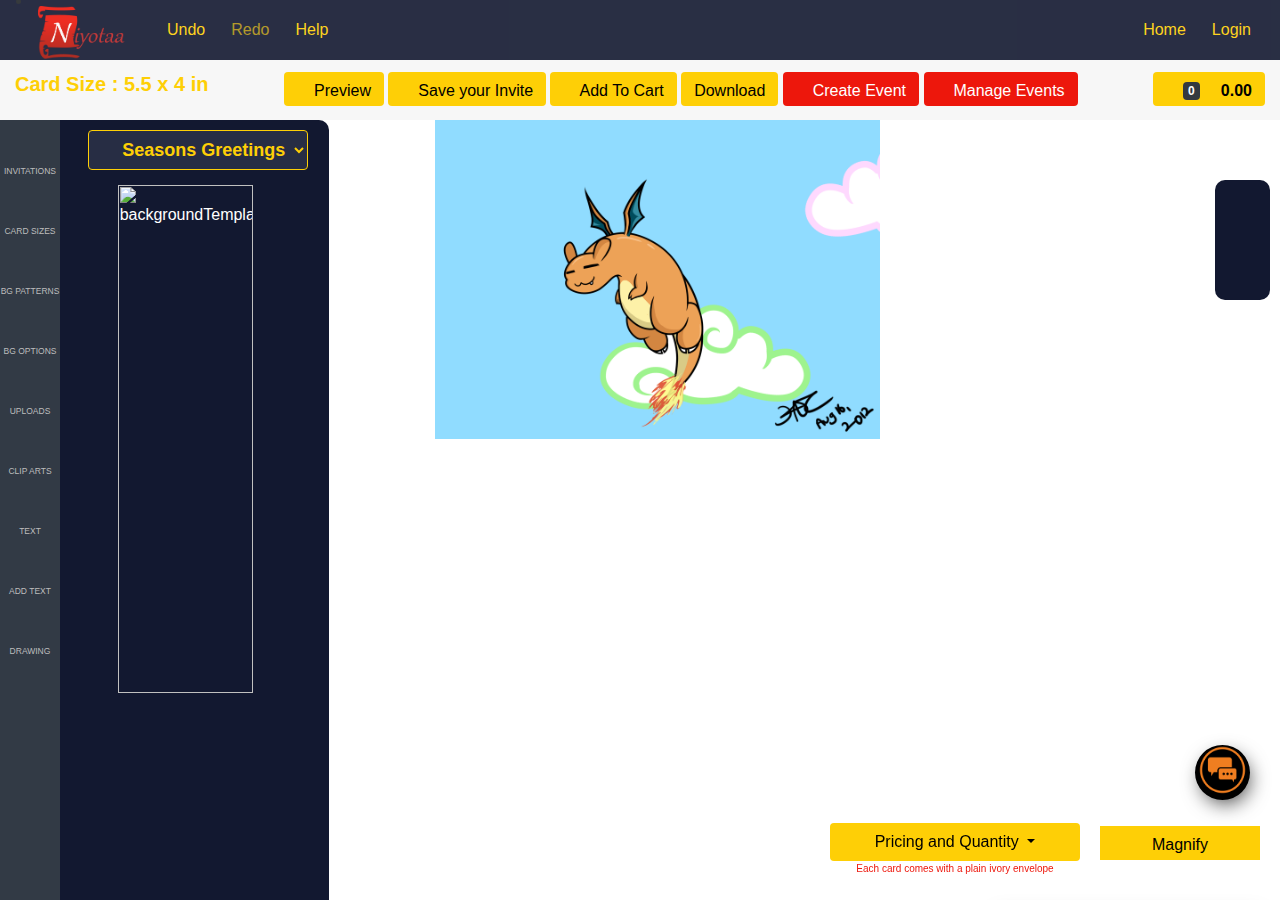
==== editor.html @ a327b1ff "omar update" ====
<html>
    <head>
        <link rel="stylesheet" type="text/css" href="css/font-awesome.min.css">
 		<link rel="stylesheet" type="text/css" href="css/bootstrap.min.css">
 		<link rel="stylesheet" type="text/css" href="css/index_style2.css">
        <link rel="stylesheet" href="https://use.fontawesome.com/releases/v5.3.1/css/all.css" integrity="sha384-mzrmE5qonljUremFsqc01SB46JvROS7bZs3IO2EmfFsd15uHvIt+Y8vEf7N7fWAU" crossorigin="anonymous">
        <link rel="stylesheet" href="https://cdnjs.cloudflare.com/ajax/libs/malihu-custom-scrollbar-plugin/3.1.5/jquery.mCustomScrollbar.min.css">
        <link href="css/spectrum.css" rel="stylesheet" type="text/css">
        <link rel="stylesheet" href="css/jquery.convform.css">
 	</head>

<body>
<!--Navbar -->
<nav class="navbar navbar-expand-lg">
    <button class="navbar-toggler" type="button" data-toggle="collapse" data-target="#navbarSupportedContent" aria-controls="navbarSupportedContent" aria-    expanded="false" aria-label="Toggle navigation">
    <span class="navbar-toggler-icon"></span>
    </button>
    <div class="collapse navbar-collapse" id="navbarSupportedContent">
      <li><a class="navbar-brand" href="index_omar.html">
      <img class="nav-logo" src="image/logo.png" alt="">
      </a></li>
      
        <!--right Part-->
        <ul class="navbar-nav mr-auto">
                    <li>
                        <button class="btn navbtns" id="undo">Undo</button>
                    </li>
                    <li>
                        <button class="btn navbtns" id="redo" disabled="">Redo</button>
                    </li>
                    <li>
                        <button class="btn navbtns" id="helpbtn">Help</button>
                    </li>
        </ul>
        <!--left Part-->
        <ul class="navbar-nav">
                    <li>
                        <button  class="btn navbtns" id="findmyinv" >Home</button>
                    </li>
                    
                    <li>
                        <button class="btn navbtns" id="headerloginModal">Login</button>
                    </li>
                    
        </ul>
    </div>
</nav>
    
<bodypart>
        <div class="editnav">
        <div align="center" class="col-md-12 col-lg-12 col-sm-12">
            <h3 class="float-left" style="font-size:20px; color:#fecf06; font-weight:bold;">Card Size : 5.5 x 4 in</h3>
            <button class="btn editrbtn" id="preview"><i class="fa fa-eye"></i> Preview</button>
            <button class="btn editrbtn" id="saveTemplate"><i class="fa fa-floppy-o"></i> Save your Invite</button>
            <button class="btn editrbtn" id="editor-cart"><i class="fa fa-shopping-cart"></i> Add To Cart</button>
            <button class="btn editrbtn" id="downloadpdf">Download </button>            
            <button class="btn editrbtn" id="createEvent" style="background-color: #ed170c; color:#fff"><i class="fa fa-address-book"></i> Create Event</button>
            <button class="btn editrbtn" id="manageEvent" style="background-color: #ed170c; color:#fff"><i class="fa fa-address-book"></i> Manage Events</button>
            <button type="button" class="position-relative float-right btn editrbtn">
                <i class="fa fa-shopping-cart"></i>
                <span class="badge badge-dark">0</span>
                <span class="sr-only">unread messages</span>
                <b><i class="fa fa-inr"></i> 0.00</b>
</button>
        </div>
    </div>
        <div class="wrapper">
    <!-- Sidebar -->
    <nav class="sidebar">
<section id="content" class="preparing">
            <section id="objectPanel" class="stage7"> <span id="selectedTab"></span>
            
                    <menu>
                    <li class="editorbtn invitations">
                        <a><i class="fa fa-desktop"></i> Invitations </a>
                    </li>
                    <li hover="hoveer()" class="editorbtn cardsizes">
                        <a><i class="fa fa-columns"></i> Card Sizes </a>
                    </li>
                    <li class="editorbtn background">
                        <a><i class="fa fa-picture-o"></i> Bg Patterns </a>
                    </li>
                    <li onmouseover="hoveer()" class="editorbtn backgroundsettings">
                        <a><i class="fa fa-picture-o"></i> Bg Options </a>
                    </li>
                    <li class="editorbtn uploads">
                        <a><i class="fa fa-upload"></i> Uploads </a>
                    </li>
                    <li class="editorbtn cliparts">
                        <a><i class="fa fa-cubes"></i> Clip Arts </a>
                    </li>
                    <li class="editorbtn customtext">
                        <a><i class="fa fa-font"></i> Text </a>
                    </li>
                    <li class="editorbtn textupload">
                        <a><i class="fa fa-font"></i> Add Text </a>
                    </li>
                    <li class="editorbtn drawing">
                        <a><i class="fa fa-paint-brush"></i> Drawing </a>
                    </li>

                </menu>
                <!-- Content of sidebar -->
                    <section id="content" class="content" style="color: #fff;padding: auto;list-style-type: none;">

                    <section id="invitations" class="float-left results infinite onn">

                            <div align="center" class="ml-3 float-left col-md-12 col-lg-12 ">
                                <select id="getinvite" class="selectmenu">
                                    <option value="seasonsgreetings">Seasons Greetings</option>
                                    <option value="wedding">Wedding</option>
                                    <option value="floral">Floral</option>
                                    <option value="birthday">Birthday</option>
                                    <option value="party">Party</option>
                                    <option value="babyshower">Baby Shower</option>
                                    <option value="bridalshower"> Bridal Shower</option>
                                </select>
                            </div>

                            <div class="slimScrollDiv" style=" position: relative; overflow: hidden; width: 85%; height: 528px;list-style-type: none;">
                            <div id="container " class="mousescroll ml-4" style="overflow: hidden; width: 85%; height: 528px;list-style-type: none;">
                                <ul id="myContent" class="fadeInDown900" style="list-style-type: none"> 
                                            <li class="animated" style="" inserting="false"><img class="admintemplates" src="https://editor-cliparts.s3.amazonaws.com/Admin_templates/seasonsgreetingstemplimg732810" alt="backgroundTemplate"></li>
                                <style>.fadeInDown900 .animated.fadeInDown {-webkit-animation-duration: 2000ms;animation-duration: 2000ms;}</style></ul>
                            </div></div> 
                    </section>

                    <section id="cardsizes" class="results col-12 infinite">
                            <h4 style="text-align:center"> Card Sizes:(inches) </h4>
                            <div class="slimScrollDiv" style="position: relative; overflow: hidden; width: 97%; height: 528px;"><div id="containercs" class="mousescroll" style="overflow: hidden; width: 97%; height: 528px;">
                                <ul id="myContent3"> 			
                                    <a id="5by7"><img class="smallimg" src="https://d1k3bywjjza9bz.cloudfront.net/images/editor/5x7.png" alt=""></a>
                                    <a id="6by9"><img class="smallimg" src="https://d1k3bywjjza9bz.cloudfront.net/images/editor/6x9.png" alt=""></a>
                                    <a id="4by8"><img class="smallimg" src="https://d1k3bywjjza9bz.cloudfront.net/images/editor/4x8.png" alt=""></a>
                                    <a id="5_5by4"><img class="smallimg" src="https://d1k3bywjjza9bz.cloudfront.net/images/editor/5_5x4.png" alt=""></a>
                                </ul> 
                            </div><div class="slimScrollBar  ui-draggable" style="border-radius: 10px; background: rgb(255, 255, 255); width: 10px; position: absolute; top: 0px; opacity: 0.4; display: none; z-index: 99; right: 1px;"></div><div style="width: 15px; height: 100%; position: absolute; top: 0px; right: 1px;"></div></div>
                    </section>
                    
                    <section id="background" class="results infinite">
                        
                        <div class="m_bottom_30"></div>
                            <div align="center">
                                <label class="mt-2">Background Color</label> 
                            </div>
                            <br> 
                            <div class="ml-6 pl-3">
                                <a><div class="divc " style="background-color:#22aae1"></div></a>
                                <a><div class="divc " style="background-color:#EC008C"></div></a>
                                <a><div class="divc " style="background-color:#09BBB6"></div></a>
                                <a><div class="divc " style="background-color:#3D2535"></div></a>
                                <a><div class="divc " style="background-color:#6D1E5F"></div></a>
                                <a><div class="divc " style="background-color:#EF4023"></div></a>
                                <a><div class="divc " style="background-color:#00687F"></div></a>
                                <a><div class="divc " style="background-color:#F78F1E"></div></a>
                                <a><div class="divc " style="background-color:#C2D82E"></div></a>
                                <a><div class="divc " style="background-color:#6C0B1F"></div></a>
                                <a><div class="divc " style="background-color:#FFCD34"></div></a>
                                <a><div class="divc " style="background-color:#FFF8DD"></div></a>
                                <a><div class="divc " style="background-color:#9F1F63"></div></a>
                                <a><div class="divc " style="background-color:#C36294"></div></a>
                                <a><div class="divc " style="background-color:#F9E076"></div></a>
                                <a><div class="divc " style="background-color:#F0867D"></div></a>
                                <a><div class="divc " style="background-color:#4AB848"></div></a>
                                <a><div class="divc " style="background-color:#f47f4f"></div></a>
                                <a><div class="divc " style="background-color:#fd5939"></div></a>
                                <a><div class="divc " style="background-color:#413b5d"></div></a>
                                <a><div class="divc" style="background-color:#231F20"></div></a>
                                <a><div class="divc " style="background-color:#DFDEDE"></div></a>
                                <a><div class="divc " style="background-color:#FCFCE1"></div></a>
                                <a><div class="divc" style="background-color:#70C59A"></div></a>
                            </div>

                            <div align="center">
                                <label for="bgcolorchooser">Custom Color: </label> 
                                <input type='color' class='basic' value='#f594d0' />
                            </div>
                           

                            <div class="slimScrollDiv" style="position: relative; overflow: hidden; width: 97%; height: 328px;"><div id="containerback" class="mousescroll" style="overflow: hidden; width: 97%; height: 328px;">
                            </div><div class="slimScrollBar  ui-draggable" style="border-radius: 10px; background: rgb(255, 255, 255); width: 10px; position: absolute; top: 0px; opacity: 0.4; display: none; z-index: 99; right: 1px;"></div><div style="width: 15px; height: 100%; position: absolute; top: 0px; right: 1px;"></div></div> 
                    </section>

                    <section id="backgroundsettings" class="results infinite">
                            <div class="ml-6 pt-3 pl-4 text-center">
                                <button class=" btn filebtn editrbtn " id="clearbgimg" style="margin-left:-20px;"> Clear BackGround </button>
                                <p>Transparency:</p>
                                <input id="bgopacity" type="range" min="0" max="100" step="1" value="0">
                                <br>
                                <p>Gradient:</p>
                                <label for="grdColor1">Color1: </label>&nbsp; <input type="color" id="grdColor1" style="display: none;"><div class="sp-replacer sp-light"><div class="sp-preview"><div class="sp-preview-inner" style="background-color: rgb(254, 207, 6);"></div></div><div class="sp-dd">▼</div></div>
                                <label for="grdColor2">Color2: </label>&nbsp; <input type="color" id="grdColor2" style="display: none;"><div class="sp-replacer sp-light"><div class="sp-preview"><div class="sp-preview-inner" style="background-color: rgb(254, 207, 6);"></div></div><div class="sp-dd">▼</div></div>  <br><br>
                                <input type="checkbox" name="" id="top" class="d_none">&nbsp;<label for="top">Top</label> 
                                <input type="checkbox" name="" id="bottom" class="d_none">&nbsp;<label for="bottom">Bottom</label> 
                                <br>
                                <br>
                                <button class=" btn filebtn editrbtn" id="gradientapply">Apply Gradient</button><br>
                            </div>
                    </section>

                    <section id="uploads" class="results infinite">

                            <div class="ml-6 pt-3 pl-4 text-center">
                            <label class="btn-file btn filebtn editrbtn ">
                                Set A Background Image<input type="file" id="choosebgimage" style="display: none;">
                            </label>
                            <label class="btn-file btn filebtn editrbtn">
                                Upload an Image <input type="file" id="addImage" style="display: none;">
                            </label>
                            </div>
                    </section>

                    <section id="cliparts" class="results infinite">

                            <div class="ml-6 pt-3 pl-4 text-center col-md-12 col-lg-12 ">
                                <select id="getclipart" class="selectmenu">
                                    <option value="wedding">Wedding</option>
                                    <option value="party">Party</option>
                                    <option value="birthday">Birthday</option>
                                    <option value="watercolor">WaterColor</option>
                                    <option value="floral">Floral</option>
                                   <!--<option value="festival">Festival</option>--> 
                                    <option value="border">Borders</option>
                                    <option value="misc">Misc</option>
                                </select>
                            </div>

                            <hr>

                            <div class="slimScrollDiv" style="position: relative; overflow: hidden; width: 97%; height: 528px;"><div id="containerclipart" class="mousescroll" style="overflow: hidden; width: 97%; height: 528px;">

                                <ul id="myContent3" class="fadeInDown673"> 
                                    
    
                                        
                                    
  
                                <style>.fadeInDown673 .animated.fadeInDown {-webkit-animation-duration: 2000ms;animation-duration: 2000ms;}</style></ul>    
                            </div><div class="slimScrollBar  ui-draggable" style="border-radius: 10px; background: rgb(255, 255, 255); width: 10px; position: absolute; top: 0px; opacity: 0.4; display: none; z-index: 99; right: 1px;"></div><div style="width: 15px; height: 100%; position: absolute; top: 0px; right: 1px;"></div></div>
                      
                    </section>

                    <section id="customtext" class="results infinite">
                                         
<br>

                            <div class="slimScrollDiv" style="position: relative; overflow: hidden; width: 97%; height: 528px;"><div id="containertext" class="mousescroll" style="overflow: hidden; width: 97%; height: 528px;">
                                <ul id="myContent" class="fadeInDown819"> 
                                    
    
                                        
                                            <li class="animated fadeInDown" style="list-style-type: none"><img class="admintemplates" src="image/image-of-font.png" alt="backgroundTemplate"></li>
                                        
                                    
  
                                <style>.fadeInDown819 .animated.fadeInDown {-webkit-animation-duration: 2000ms;animation-duration: 2000ms;}</style></ul> 
                                 
                            </div><div class="slimScrollBar  ui-draggable" style="border-radius: 10px; background: rgb(255, 255, 255); width: 10px; position: absolute; top: 0px; opacity: 0.4; display: none; z-index: 99; right: 1px;"></div><div style="width: 15px; height: 100%; position: absolute; top: 0px; right: 1px;"></div></div>     
                    </section>

                    <section id="textupload" class="results infinite"> 
                        <div class="ml-6 pt-3 pl-4 text-center">
                            <select id="fontTypetext" class="fontType2" style="background: #272d44; color:#fff; display:none">
                                   <option value="arial" style="font-family:Arial">Arial</option>
                                <option value="Adios_Script_Pro" style="font-family:Adios_Script_Pro">Adios_Script_Pro</option>
                                <option value="Alice-Regular" style="font-family:Alice-Regular">Alice-Regular</option>
                                <option value="Aller_Lt" style="font-family:Aller_Lt">Aller_Lt</option>
                                <option value="Aller_Rg" style="font-family:Aller_Rg">Aller_Rg</option>
                                <option value="Amperzand" style="font-family:Amperzand">Amperzand</option>
                                <option value="ArbutusSlab-Regular" style="font-family:ArbutusSlab-Regular">ArbutusSlab-Regular</option>
                                <option value="Bariol_Bold" style="font-family:Bariol_Bold">Bariol_Bold</option>
                                <option value="Bariol_Regular" style="font-family:Bariol_Regular">Bariol_Regular</option>
                                <option value="BebasNeue 2" style="font-family:BebasNeue 2">BebasNeue 2</option>
                                <option value="BebasNeue Bold" style="font-family:BebasNeue Bold">BebasNeue Bold</option>
                                <option value="BebasNeue Regular" style="font-family:BebasNeue Regular">BebasNeue Regular</option>
                                <option value="BookendsWithAccents" style="font-family:BookendsWithAccents">BookendsWithAccents</option>
                                <option value="budmo jiggler" style="font-family:budmo jiggler">budmo jiggler</option>
                                <option value="Buttermilk" style="font-family:Buttermilk">Buttermilk</option>
                                <option value="Canter Bold" style="font-family:Canter Bold">Canter Bold</option>
                                <option value="CaviarDreams_Bold" style="font-family:CaviarDreams_Bold">CaviarDreams_Bold</option>
                                <option value="CENTAUR" style="font-family:CENTAUR">CENTAUR</option>
                                <option value="CenturyGothic" style="font-family:CenturyGothic">CenturyGothic</option>
                                <option value="Didot-HTF-L24-Light" style="font-family:Didot-HTF-L24-Light">Didot-HTF-L24-Light</option>
                                <option value="Didot-HTF-L42-Light-Ital" style="font-family:Didot-HTF-L42-Light-Ital">Didot-HTF-L42-Light-Ital</option>
                                <option value="DIN_MediumAlternate" style="font-family:DIN_MediumAlternate">DIN_MediumAlternate</option>
                                <option value="EdwardianScriptITC" style="font-family:EdwardianScriptITC">EdwardianScriptITC</option>
                                <option value="Fonts With Love" style="font-family:Fonts With Love">Fonts With Love</option>
                                <option value="Ikaros-Regular" style="font-family:Ikaros-Regular">Ikaros-Regular</option>
                                <option value="In The Know" style="font-family:In The Know">In The Know</option>
                                <option value="JandaAsLongAsYouLoveMe" style="font-family:JandaAsLongAsYouLoveMe">JandaAsLongAsYouLoveMe</option>
                                <option value="Justus-Versalitas" style="font-family:Justus-Versalitas">Justus-Versalitas</option>
                                <option value="KGTwoisBetterThanOne" style="font-family:KGTwoisBetterThanOne">KGTwoisBetterThanOne</option>
                                <option value="Lace 1.0" style="font-family:Lace 1.0">Lace 1.0</option>
                                <option value="lazyday" style="font-family:lazyday">lazyday</option>
                                <option value="Linotte-SemiBold" style="font-family:Linotte-SemiBold">Linotte-SemiBold</option>
                                <option value="Moon Bold" style="font-family:Moon Bold">Moon Bold</option>
                                <option value="Moon Light" style="font-family:Moon Light">Moon Light</option>
                                <option value="MuseoSans_500" style="font-family:MuseoSans_500">MuseoSans_500</option>
                                <option value="Parisienne-Regular" style="font-family:Parisienne-Regular">Parisienne-Regular</option>
                                <option value="Pompiere-Regular" style="font-family:Pompiere-Regular">Pompiere-Regular</option>
                                <option value="Roboto-Light" style="font-family:Roboto-Light">Roboto-Light</option>
                                <option value="Roboto-Medium" style="font-family:Roboto-Medium">Roboto-Medium</option>
                                <option value="Roboto-Regular" style="font-family:Roboto-Regular">Roboto-Regular</option>
                                <option value="Signika-Bold" style="font-family:Signika-Bold">Signika-Bold</option>
                                <option value="Signika-Regular" style="font-family:Signika-Regular">Signika-Regular</option>
                                <option value="SpicyRice-Regular" style="font-family:SpicyRice-Regular">SpicyRice-Regular</option>
                                <option value="ThrowMyHandsUpintheAir" style="font-family:ThrowMyHandsUpintheAir">ThrowMyHandsUpintheAir</option>
                                <option value="ThrowMyHandsUpintheAirBold" style="font-family:ThrowMyHandsUpintheAirBold">ThrowMyHandsUpintheAirBold</option>
                                <option value="Vidaloka-Regular" style="font-family:Vidaloka-Regular">Vidaloka-Regular</option>
                                <option value="Biscotti-Bold" style="font-family:Biscotti-Bold">Biscotti-Bold</option>
                                <option value="Biscotti-Regular" style="font-family:Biscotti-Regular">Biscotti-Regular</option>
                                <option value="Geneva" style="font-family:Geneva">Geneva</option>
                                <option value="GOTHIC" style="font-family:GOTHIC">GOTHIC</option>
                                <option value="GOTHICB" style="font-family:GOTHICB">GOTHICB</option>
                                <option value="GOTHICBI" style="font-family:GOTHICBI">GOTHICBI</option>
                                <option value="GOTHICI" style="font-family:GOTHICI">GOTHIC</option>
                                <option value="GOUDYSTO" style="font-family:GOUDYSTO">GOUDYSTO</option>
                                <option value="Hero Light" style="font-family:Hero Light">Hero Light</option>
                                <option value="Hero" style="font-family:Hero">Hero</option>
                                <option value="Prida01" style="font-family:Prida01">Prida01</option>
                                <option value="Museo300-Regular" style="font-family:Museo300-Regular">Museo300-Regular</option>
                                <option value="Lora-Regular" style="font-family:Lora-Regular">Lora-Regular</option>
                                <option value="Lora-Italic" style="font-family:Lora-Italic">Lora-Italic</option>
                                <option value="Gotham-Light" style="font-family:Gotham-Light">Gotham-Light</option>
                                <option value="Gotham-Book" style="font-family:Gotham-Book">Gotham-Book</option>
                                <option value="JosefinSans-Regular" style="font-family:JosefinSans-Regular">JosefinSans-Regular</option>
                                <option value="RobotoSlab-Regular" style="font-family:RobotoSlab-Regular">RobotoSlab-Regular</option>
                                <option value="DaxCompact-Regular" style="font-family:DaxCompact-Regular">DaxCompact-Regular</option>
                                <option value="MrsEavesSmallCaps" style="font-family:MrsEavesSmallCaps">MrsEavesSmallCaps</option>
                                <option value="Abril Fatface" style="font-family:Abril Fatface">Abril Fatface</option>
                                <option value="Alex Brush" style="font-family:Alex Brush">Alex Brush</option>
                                <option value="Allura" style="font-family:Allura">Allura</option>
                                <option value="Amarante" style="font-family:Amarante">Amarante</option>
                                <option value="Amatic SC" style="font-family:Amatic SC">Amatic SC</option>
                                <option value="Amita" style="font-family:Amita">Amita</option>
                                <option value="Annie Use Your Telescope" style="font-family:Annie Use Your Telescope">Annie Use Your Telescope</option>
                                <option value="Bad Script" style="font-family:Bad Script">Bad Script</option>
                                <option value="Cinzel" style="font-family:Cinzel">Cinzel</option>
                                <option value="Cookie" style="font-family:Cookie">Cookie</option>
                                <option value="Cormorant Upright" style="font-family:Cormorant Upright">Cormorant Upright</option>
                                <option value="Dancing Script" style="font-family:Dancing Script">Dancing Script</option>
                                <option value="Delius Swash Caps" style="font-family:Delius Swash Caps">Delius Swash Caps</option>
                                <option value="Dr Sugiyama" style="font-family:Dr Sugiyama">Dr Sugiyama</option>
                                <option value="Fredericka the Great" style="font-family:Fredericka the Great">Fredericka the Great</option>
                                <option value="Gabriela" style="font-family:Gabriela">Gabriela</option>
                                <option value="Galada" style="font-family:Galada">Galada</option>
                                <option value="Great Vibes" style="font-family:Great Vibes">Great Vibes</option>
                                <option value="Handlee" style="font-family:Handlee">Handlee</option>
                                <option value="IM Fell DW Pica" style="font-family:IM Fell DW Pica">IM Fell DW Pica</option>
                                <option value="Indie Flower" style="font-family:Indie Flower">Indie Flower</option>
                                <option value="Jacques Francois Shadow" style="font-family:Jacques Francois Shadow">Jacques Francois Shadow</option>
                                <option value="Josefin Sans" style="font-family:Josefin Sans">Josefin Sans</option>
                                <option value="Joti One" style="font-family:Joti One">Joti One</option>
                                <option value="Kaushan Script" style="font-family:Kaushan Script">Kaushan Script</option>
                                <option value="Merienda One" style="font-family:Merienda One">Merienda One</option>
                                <option value="Mystery Quest" style="font-family:Mystery Quest">Mystery Quest</option>
                                <option value="Niconne" style="font-family:Niconne">Niconne</option>
                                <option value="Old Standard TT" style="font-family:Old Standard TT">Old Standard TT</option>
                                <option value="Open Sans Condensed" style="font-family:Open Sans Condensed">Open Sans Condensed</option>
                                <option value="Open Sans" style="font-family:Open Sans">Open Sans</option>
                                <option value="Oswald" style="font-family:Oswald">Oswald</option>
                                <option value="Parisienne" style="font-family:Parisienne">Parisienne</option>
                                <option value="Poiret One" style="font-family:Poiret One">Poiret One</option>
                                <option value="Quattrocento" style="font-family:Quattrocento">Quattrocento</option>
                                <option value="Quicksand" style="font-family:Quicksand">Quicksand</option> 
                                <option value="Ruthie" style="font-family:Ruthie">Ruthie</option> 
                                <option value="Slabo 27px" style="font-family:Slabo 27px">Slabo 27px</option>
                                <option value="Stalemate" style="font-family:Stalemate">Stalemate</option>
                                <option value="Source Sans Pro" style="font-family:Source Sans Pro">Source Sans Pro</option>
                                <option value="Sree Krushnadevaraya" style="font-family:Sree Krushnadevaraya">Sree Krushnadevaraya</option> 
                                <option value="Tangerine" style="font-family:Tangerine">Tangerine</option>
                                <option value="Taviraj" style="font-family:Taviraj">Taviraj</option>
                                <option value="Trirong" style="font-family:Trirong">Trirong</option>
                                <option value="UnifrakturCook" style="font-family:UnifrakturCook">UnifrakturCook</option>
                                <option value="Zeyada" style="font-family:Zeyada">Zeyada</option>
                            </select>

                            <input id="fontSizetxt" type="number" value="20" style="width: 80px; background: #272d44; color:#fff;display:none">
                                 
                            <h1 class="txtheadings" id="h1heading"> <b>Add heading</b> </h1>

                            <h2 class="txtheadings" id="h2heading"> <b>Add subheading</b> </h2>

                            <p class="txtheadings" id="paratext"> <b>Add bodyparatext</b> </p>
                            <hr style="border-top: 1px solid #ccc;">
                            <br>
                            <h4 class="m_bottom_20">Custom Text:</h4>
                            
                            <lable> Multi language: </lable>
                            <br>
                            <select id="drpLanguage" title="Select a language and type in english/ Select a language and paste the text " style="background: #272d44; color:#fff;">
                                <option value=":">--Pramukh Indic--</option>
                                <option value="pramukhindic:assamese">Assamese</option>
                                <option value="pramukhindic:bengali">Bengali</option>
                                <option value="pramukhindic:bodo">Bodo</option>
                                <option value="pramukhindic:dogri">Dogri</option>
                                <option value="pramukhindic:gujarati">Gujarati</option>
                                <option value="pramukhindic:hindi">Hindi</option>
                                <option value="pramukhindic:kannada">Kannada</option>
                                <option value="pramukhindic:konkani">Konkani</option>
                                <option value="pramukhindic:maithili">Maithili</option>
                                <option value="pramukhindic:malayalam">Malayalam</option>
                                <option value="pramukhindic:manipuri">Manipuri</option>
                                <option value="pramukhindic:marathi">Marathi</option>
                                <option value="pramukhindic:nepali">Nepali</option>
                                <option value="pramukhindic:oriya">Oriya</option>
                                <option value="pramukhindic:punjabi">Punjabi</option>
                                <option value="pramukhindic:sanskrit">Sanskrit</option>
                                <option value="pramukhindic:santali">Santali</option>
                                <option value="pramukhindic:sindhi">Sindhi</option>
                                <option value="pramukhindic:tamil">Tamil</option>
                                <option value="pramukhindic:telugu">Telugu</option>
                                <option value=":english" selected="selected">English (F9)</option>
                            </select>
                            <br>
                            <br>

                            <div class="col-md-12 underline">
                                <textarea id="typingarea" class="textForm" name="Enter Text Here" placeholder="Add text/ Choose language and paste text..." style="height:100px; width:200px; background-color: #272d44!important; color: #fff;" spellcheck="false"></textarea>
                            </div>


                            <br>
                            <input type="checkbox" name="" id="iscurved" class="d_none"><label for="iscurved">Want the text curved?</label><br>
                            
                            <button id="addTextbtn" type="button" class="btn editrbtn"> Add Text </button>
                        </div>
                    </section>

                    <section id="drawing" class="results infinite">
                            <div class="ml-6 pt-3 pl-4 text-center">

<br>
                            <h4 class="drawingh3"> Drawing mode: </h4>
<br>

                            <div align="center">
                                <input style="width: 30px; height: 25px" type="checkbox" name="" id="drawingmode" class="d_none"><label for="drawingmode"></label> 
                            </div>

<br>
                            <h5 class="drawingh3"> Brush Width: </h5>
<br>

                            <div class=" " align="center">
                                <input id="drawing-line-width" type="range" min="0" max="100" step="1" value="0">
                            </div>

<br>
                            <h5 class="drawingh3"> Brush Color: </h5>
<br>
                            <div align="center">
                                <input type="color" class="basic" value="#fecf06">
                            </div>
                                </div>
                    </section>                    
                </section>
            </section>
        </section>
    </nav>
    
    <!--Controls-->
    <div class="rightCtrls tour_3">
        <div class="RC-cont">
            <li id="rotatec" class="simptip-position-left simptip-info" data-tooltip="Rotate Card"><i class="fa fa-refresh"></i></li>
            <li id="clearcanvas" class="simptip-position-left simptip-info" data-tooltip="Clean Editor"><i class="fa fa-eraser"></i></li>
            <li id="grided" class="simptip-position-left simptip-info" data-tooltip="Apply Grid"><i class="fa fa-th"></i></li>
            <div class="objectbuttons" style="display: none;">
                <li id="clearobject" class="simptip-position-left simptip-info" data-tooltip="Delete selected object"><i class="fa fa-trash"></i></li>
                <li id="copyobject" class="simptip-position-left simptip-info" data-tooltip="Duplicate your object"> <i class="fa fa-copy"></i></li>
                <li id="bringfwd" class="simptip-position-left simptip-info" data-tooltip="Bring object forward"> <i class="fa fa-square-o" style="margin-left: 25px;margin-top: 5px;z-index: -1;"></i><i class="fa fa-square" style="margin-top: -36px;"></i></li>
                <li id="bringback" class="simptip-position-left simptip-info" data-tooltip="Push object backward"> <i class="fa fa-square-o" style="margin-top: -8px;"></i><i class="fa fa-square" style="margin-top: -20px;margin-left: 25px;"></i></li>
                <li id="applycolor" class="simptip-position-left simptip-info" data-tooltip="Change color of Object" style="margin-left:2px"><input id="edclrchooser" style="display: none;" type="text"><div class="sp-replacer sp-light"><div class="sp-preview"><div class="sp-preview-inner" style="background-color: rgb(254, 207, 6);"></div></div><div class="sp-dd">▼</div></div></li>
                <li class="rightctrlexp1 simptip-position-top simptip-info" data-tooltip="Lock Objects position">
                    <i style="color:#fff;" class="fa fa-lock"></i><i style="color:#fff;margin-left:-1px;" class="fa fa-arrows-h"></i>
                    <i style="color:#fff;margin-left: 38px;margin-top:-21px;" class="fa fa-arrows-v"></i>
                        <ul class="RC-subCont RCSC1">
                            <span>
                      <li id="lockhorizontal" class="simptip-position-left simptip-info" data-tooltip="Lock horizontal Movement"><i class="fa fa-lock"></i><i style="margin-left:-1px;" class="fa fa-arrows-h"></i></li>
                      <li id="lockvertical" class="simptip-position-left simptip-info" data-tooltip="Lock Vertical Movement"><i class="fa fa-lock"></i><i style="margin-left: 5px;" class="fa fa-arrows-v"></i></li>
                      </span>
                        </ul>
                </li>
                <li id="lockobject" class="simptip-position-left simptip-info" data-tooltip="Lock/Unlock Object"><i style="margin-left:15px;" class="fa fa-lock"></i><i style="margin-left:2px;" class="fa fa-unlock"></i></li>
                <li class="rightctrlexp2 simptip-position-top simptip-info" data-tooltip="Flip Objects position">
                    <i style="color:#fff;" class="fa fa-retweet"></i>
                    <ul class="RC-subCont RCSC2">
                        <span>
                          <li id="flipx" class="simptip-position-left simptip-info" data-tooltip="Flip Horizontal"><i class="fa fa-star-half-o"></i></li>
                          <li id="flipy" class="simptip-position-left simptip-info" data-tooltip="Flip Vertical"><i class="fa fa-star-half-o" style="transform: rotate(90deg);"></i></li>
                      </span>
                    </ul>
                </li>
                <li id="shadow" class="simptip-position-left simptip-info" data-tooltip="Shadow"><i class="fa fa-adjust"></i></li>
                <li id="opacity" class="simptip-position-left simptip-info" data-tooltip="Opacity"><i class="fa fa-first-order"></i></li>
            </div>
        </div>
    </div>
    <!--Pricing-->
    <div class=" pricesdropup">
        <button class="btn btn-default dropdown-toggle" type="button" id="menu1" data-toggle="dropdown" style="background: #fecf06; width: 250px;">
            Pricing and Quantity
            <span class="caret" style="font-size: 18px;"></span>
        </button>
        <ul class="dropdown-menu" role="menu" aria-labelledby="menu1" style="padding:15px;">
            <li><input type="radio" value="100" name="pquant" class="d_none" id="c2"><label for="c2">100 Cards <i class="fa fa-inr"></i> 23.37 / card</label></li>
            <li><input type="radio" value="200" name="pquant" class="d_none" id="c4"><label for="c4">200 Cards <i class="fa fa-inr"></i> 20.30 / card</label></li>
            <li><input type="radio" value="300" name="pquant" class="d_none" id="c6"><label for="c6">300 Cards <i class="fa fa-inr"></i> 19.68 / card</label></li>
            <li><input type="radio" value="400" name="pquant" class="d_none" id="c8"><label for="c8">400 Cards <i class="fa fa-inr"></i> 19.38 / card</label></li>
            <li><input type="radio" value="500" name="pquant" class="d_none" id="c9"><label for="c9">500 Cards <i class="fa fa-inr"></i> 19.07 / card</label></li>
            <li><input type="radio" value="700" name="pquant" class="d_none" id="c11"><label for="c11">700 Cards <i class="fa fa-inr"></i> 18.92 / card</label></li>
            <li><input type="radio" value="1000" name="pquant" class="d_none" id="c14"><label for="c14">1000 Cards <i class="fa fa-inr"></i> 18.76 / card</label></li>
        </ul>
        <p class="textenv" style="font-size:10px; color:#ed170c; text-align:center;">Each card comes with a plain ivory envelope</p>
    </div>
    <!--Zoom-->
    <div class="btn-group editrbtn zoombtns" role="group" aria-label="Basic example">
                <button type="button" class="btn editrbtn" id="zout"><i class="fa fa-search-minus" aria-hidden="true" style="font-size: 18px;"></i></button>
                <button type="button" class="btn editrbtn">Magnify</button>
                <button type="button" class="btn editrbtn" id="zin"><i class="fa fa-search-plus" aria-hidden="true" style="font-size: 18px;"></i></button>
    </div>
            

            
                <button type="button" id="sidebarCollapse" class="btn btn-info">
                    <i class="fas fa-align-left"></i>
                    <span>Toggle Sidebar</span>
                </button>
            </div>
    <div class="paperClip  "> 
        <div class="canvas-cont ">
            
            <div class="canvas-container" style="width: 495px; height: 360px; position: relative; user-select: none;"><canvas class="canvas tour_2 lower-canvas" id="canvas1" width="495" height="360" style="position: absolute; width: 495px; height: 360px; left: 0px; top: 0px; touch-action: none; user-select: none;">                            

                
                </canvas>
                
                <img src="image/giphy.gif" id="my-image"> 

            </div>
        </div>
    </div>
    
    <div id="s-chat-box" class="s-chat-box js-chat-box s-chat-box-admin-is-offline">
        <div id="s-chat-box-header" class="s-chat-box-header js-chat-box-close">
            <div class="s-chat-header-title">
                <span class="s-chat-presence-indicator"></span>
                SimpleChat.Support
            </div>
        </div>
        <div id="s-chat-messages" class="s-chat-messages js-chat-messages">
            
                <div id="s-chat-box-welcome-message" class="s-chat-box-welcome-message s-chat-message-item">
        <div id="s-chat-box-welcome-avatar" class="s-chat-box-welcome-avatar s-chat-message-item-avatar"></div>
        <div id="s-chat-box-welcome-message-text" class="s-chat-box-welcome-message-text message">
            Hi, how can I help you?
        </div>
    </div>
            
            
        </div>
        <div id="s-chat-powered-by" class="s-chat-powered-by">
            Powered by <a href="https://www.simplechat.support">www.SimpleChat.Support</a>
        </div>
        <textarea id="s-chat-submit-input" class="s-chat-submit-input js-chat-submit-input" rows="1" placeholder="Send message..."></textarea>
    </div>
    <div id="s-chat-box-opener" class="s-chat-box-opener js-chat-box-open">
        <img class="chat-logo" src="image/chat.png" alt="">
    </div>
    
</bodypart>
        <div class="clearfix"></div>
        
        <script type="text/javascript" src="js/jquery-3.3.1.min.js"></script>
        <script type="text/javascript" src="js/popper.min.js"></script>
        <script type="text/javascript" src="js/bootstrap.min.js"></script>
            <!-- jQuery Custom Scroller CDN -->
          <script src="https://cdnjs.cloudflare.com/ajax/libs/malihu-custom-scrollbar-plugin/3.1.5/jquery.mCustomScrollbar.concat.min.js"></script>
    <!-- jQuery color picker -->
<script src="spectrum.js"></script>
    <!--Chat bot plugin-->
    <script src="js/jquery.convform.js"></script>

    

        <script type="text/javascript" src="js/mine.js"></script>
    <script type="text/javascript" src="js/minefab.js"></script>
    </body>
</html>
---- css/index_style2.css ----
.navbar {
    margin-bottom: 0;
    background-color: #121830;
    border: 0;
    letter-spacing: 4px;
    opacity: 0.9;
    height: 60px;
    z-index: 9;
    position: relative;
    animation: 1s ease-out 0s 1 slideInFromtop;
}
.nav-logo {
    width: 100px;
    height: 60px;
}
.navbtns {
    color: #fecf06;
    background: none;
    padding: 6px 12px;
}
.bodypart {
    position: absolute;
    top: 60px;
    right: 0;
    bottom: 0;
    left: 0;
}
.editnav {
    width: 100%;
    background: #f7f7f7;
    height: 60px;
    z-index: 5;
    margin-left: 0px;
    position: absolute;
    padding-top: 12px
}
.editrbtn {
    background-color: #fecf06;
    color: #000;
    height: 34px;
    font-family: inherit;
    cursor: pointer;
}
.editorbtn:hover {
    color: red;
}
.wrapper {
    display: flex;
    width: 100%;
    float: right;
}

.sidebar {
    width: 329px;
    background-color: rgb(18, 24, 48);
    position: absolute;
    top: 120px;
    z-index: 500;
    bottom: 0px;
    transition: height 2s ease 0s;
    border-radius: 0px 10px 0px 0px;
    animation: slideInFromLeft 1s ease-out 0s 1 normal none running;
    
    
}
#content.preparing, #content.on {
    display: block;
}
#content {
    position: absolute;
    left: 0px;
    right: 0px;
    top: 0px;
    bottom: 0px;
    z-index: 10;
    color: rgb(34, 34, 34);
    opacity: 1;
    overflow: hidden;
    transition: -webkit-filter 0.3s linear 0s, filter 0.3s linear 0s;
}

#objectPanel > menu {
    position: absolute;
    left: 0px;
    top: 0px;
    bottom: 0px;
    z-index: 11;
    width: 60px;
    text-align: center;
    list-style: none;
    background: rgb(50, 58, 69);
    padding: 0px;
    margin: 0px;
}
#objectPanel > menu li {
    font-size: 55%;
    text-align: center;
    text-transform: uppercase;
    position: relative;
    cursor: pointer;
    list-style: none;
    z-index: 501;
    color: rgb(254, 207, 6) !important;
}

#objectPanel > menu a {
    color: rgb(189, 189, 189);
    font-size: 8.5px;
    display: inline-flex;
    width: 60px;
    height: 60px;
    padding-top: 30px;
    box-sizing: border-box;
    flex-direction: column;
    text-decoration: none;
    transition: all 0.15s linear 0s, opacity 0s linear 0s;
}

menu i {
    margin-top: -20px;
    margin-bottom: 5px;
    color: rgb(189, 189, 189);
    font-size: 20px !important;
}

.fa {
    line-height: inherit;
    display: inline-block;
    text-rendering: auto;
    -webkit-font-smoothing: antialiased;
    font: normal normal normal normal normal normal normal 1 FontAwesome;
}
.on * {
    color: rgb(254, 207, 6) !important;
}
.rightCtrls {
    width: 55px;
    position: absolute;
    right: 10px;
    top: 180px;
    background: #121830;
    transition: .5s;
    border-radius: 10px;
    animation: 1s ease-out 0s 1 slideInFromright;
}
.rightCtrls li {
    width: 100%;
    display: block;
    height: 30px;
    margin-top: 10px;
    cursor: pointer;
    position: relative;
    background: center center / 50% no-repeat;
    background-position: center center;
    transition: background 0.05s ease 0s;
}
RC-cont{
    z-index: 2222222222333
}
.RC-cont > li > .fa {
    font-size: 20px;
    color: rgb(220, 220, 220);
    margin-left: 20px;
    line-height: inherit;
    z-index: 2555523322323332
    
}

.pricesdropup {
    position: fixed;
    bottom: 8px;
    right: 200px;
    z-index: 20;
}
.zoombtns {
    position: fixed;
    bottom: 40px;
    right: 20px;
}
select#getinvite, select#getEventType {
    
}
.selectmenu{
    width: 220px;
    margin-bottom: 5px;
    height: 40px;
    font-family: inherit;
    font-size: 18px;
    font-weight: bold;
    text-align: center;
    background: #272d44;
    padding-left: 10%;
    border: 1px solid #fecf06;
    color: #fecf06;
    margin-top: 10px;
}

select {
    background: linear-gradient(to bottom, white, #f7f3f3);
    border-radius: 4px;
    padding: 3px;
    color: #111;
    font-family: inherit;
    position: relative;
}
#myContent img {
    width: 100% !important;
    height: auto !important;
    padding: 10px;
    cursor: pointer;
}

img {
    vertical-align: top;
    max-width: 90%;
}
.paperClip {
    width: 63.5%;
    height: 81.9%;
    background: rgba(255, 255, 255, 0);
    transition: .5s;
    position: fixed;
    left: -55px;
    margin-top: 60px;
    margin-left: 500px;
}
.canvas-cont {
    width: 89%;
    height: 100%;
    overflow: auto;
    margin-left: -10px;
}

.upper-canvas{
    
    background-color: #ffffff;
    box-shadow: 6px 7px 10px 0px rgba(2, 2, 2, 0.37);
}

.results {
    display: none !important;
    z-index: -1 !important;
    margin-left: 35px;
    text-align: center;
}
.onn {
    display: block !important;
    z-index: 500 !important;
    opacity: 1 !important;
}
#myContent3 {
    -moz-column-count: 3;
    -moz-column-gap: 0px;
    -webkit-column-count: 3;
    -webkit-column-gap: 0px;
    column-count: 3;
    column-gap: 0px;
    width: 100%;
}
#myContent3 img {
    width: 100% !important;
    height: auto !important;
    margin: 7px;
    cursor: pointer;
}
.divc {
    width: 35px;
    height: 35px;
    display: inline-block;
    margin: 5px;
    border-radius: 17px;
}
.s-chat-box-opener {
    font-family: arial;
    width: 55px;
    height: 55px;
    line-height: 50px;
    text-align: center;
    position: fixed;
    bottom: 100px;
    right: 30px;
    z-index: 99999;
    border-radius: 100%;
    cursor: pointer;
    -webkit-box-shadow: 3px 7px 20px -4px rgba(0, 0, 0, 0.75);
    box-shadow: 3px 7px 20px -4px rgba(0, 0, 0, 0.75);
    background-color: #000;
    background-size: 40px;
    background-repeat: no-repeat;
    background-position: 50%;
}
.s-chat-box {
    position: fixed;
    bottom: 5px;
    right: 20px;
    z-index: 99999;
    background-color: #edeff1;
    -webkit-transform: translateY(103%);
    transform: translateY(103%);
    -webkit-transition: transform .3s;
    transition: transform .3s;
    -webkit-box-shadow: 3px 7px 20px -4px rgba(0, 0, 0, 0.35);
    box-shadow: 3px 7px 20px -4px rgba(0, 0, 0, 0.35);
    border-top-left-radius: 3px;
    border-top-right-radius: 3px;
    box-sizing: border-box;
    font-family: arial;
}
.s-chat-box.opened {
    -webkit-transform: translateY(0);
    transform: translateY(0);
}
.s-chat-box-header .s-chat-header-title {
    padding-left: 12px;
}
.s-chat-messages {
    background-color: #edeff1;
    font-size: 13px;
    padding: 10px;
    height: 300px;
    border: 1px solid #cdcdcd;
    border-bottom: 0;
    overflow-y: auto;
}
.s-chat-message-item {
    background-color: transparent;
    width: 100%;
    margin-top: 3px;
    margin-bottom: 3px;
    word-wrap: break-word;
}

.editorbody input:not([type="submit"]), textarea {
    background: #fecf06;
    height: 40px;
    padding: 9px 10px;
    color: #696e6e;
    border: 1px solid #fecf06;
    outline: none;
    resize: none;
}
.txtheadings {
    cursor: pointer;
    margin-bottom: 3px;
    padding: 2px;
}
---- css/spectrum.css ----
/***
Spectrum Colorpicker v1.8.0
https://github.com/bgrins/spectrum
Author: Brian Grinstead
License: MIT
***/

.sp-container {
    position:absolute;
    top:0;
    left:0;
    display:inline-block;
    *display: inline;
    *zoom: 1;
    /* https://github.com/bgrins/spectrum/issues/40 */
    z-index: 9999994;
    overflow: hidden;
}
.sp-container.sp-flat {
    position: relative;
}

/* Fix for * { box-sizing: border-box; } */
.sp-container,
.sp-container * {
    -webkit-box-sizing: content-box;
       -moz-box-sizing: content-box;
            box-sizing: content-box;
}

/* http://ansciath.tumblr.com/post/7347495869/css-aspect-ratio */
.sp-top {
  position:relative;
  width: 100%;
  display:inline-block;
}
.sp-top-inner {
   position:absolute;
   top:0;
   left:0;
   bottom:0;
   right:0;
}
.sp-color {
    position: absolute;
    top:0;
    left:0;
    bottom:0;
    right:20%;
}
.sp-hue {
    position: absolute;
    top:0;
    right:0;
    bottom:0;
    left:84%;
    height: 100%;
}

.sp-clear-enabled .sp-hue {
    top:33px;
    height: 77.5%;
}

.sp-fill {
    padding-top: 80%;
}
.sp-sat, .sp-val {
    position: absolute;
    top:0;
    left:0;
    right:0;
    bottom:0;
}

.sp-alpha-enabled .sp-top {
    margin-bottom: 18px;
}
.sp-alpha-enabled .sp-alpha {
    display: block;
}
.sp-alpha-handle {
    position:absolute;
    top:-4px;
    bottom: -4px;
    width: 6px;
    left: 50%;
    cursor: pointer;
    border: 1px solid black;
    background: white;
    opacity: .8;
}
.sp-alpha {
    display: none;
    position: absolute;
    bottom: -14px;
    right: 0;
    left: 0;
    height: 8px;
}
.sp-alpha-inner {
    border: solid 1px #333;
}

.sp-clear {
    display: none;
}

.sp-clear.sp-clear-display {
    background-position: center;
}

.sp-clear-enabled .sp-clear {
    display: block;
    position:absolute;
    top:0px;
    right:0;
    bottom:0;
    left:84%;
    height: 28px;
}

/* Don't allow text selection */
.sp-container, .sp-replacer, .sp-preview, .sp-dragger, .sp-slider, .sp-alpha, .sp-clear, .sp-alpha-handle, .sp-container.sp-dragging .sp-input, .sp-container button  {
    -webkit-user-select:none;
    -moz-user-select: -moz-none;
    -o-user-select:none;
    user-select: none;
}

.sp-container.sp-input-disabled .sp-input-container {
    display: none;
}
.sp-container.sp-buttons-disabled .sp-button-container {
    display: none;
}
.sp-container.sp-palette-buttons-disabled .sp-palette-button-container {
    display: none;
}
.sp-palette-only .sp-picker-container {
    display: none;
}
.sp-palette-disabled .sp-palette-container {
    display: none;
}

.sp-initial-disabled .sp-initial {
    display: none;
}


/* Gradients for hue, saturation and value instead of images.  Not pretty... but it works */
.sp-sat {
    background-image: -webkit-gradient(linear,  0 0, 100% 0, from(#FFF), to(rgba(204, 154, 129, 0)));
    background-image: -webkit-linear-gradient(left, #FFF, rgba(204, 154, 129, 0));
    background-image: -moz-linear-gradient(left, #fff, rgba(204, 154, 129, 0));
    background-image: -o-linear-gradient(left, #fff, rgba(204, 154, 129, 0));
    background-image: -ms-linear-gradient(left, #fff, rgba(204, 154, 129, 0));
    background-image: linear-gradient(to right, #fff, rgba(204, 154, 129, 0));
    -ms-filter: "progid:DXImageTransform.Microsoft.gradient(GradientType = 1, startColorstr=#FFFFFFFF, endColorstr=#00CC9A81)";
    filter : progid:DXImageTransform.Microsoft.gradient(GradientType = 1, startColorstr='#FFFFFFFF', endColorstr='#00CC9A81');
}
.sp-val {
    background-image: -webkit-gradient(linear, 0 100%, 0 0, from(#000000), to(rgba(204, 154, 129, 0)));
    background-image: -webkit-linear-gradient(bottom, #000000, rgba(204, 154, 129, 0));
    background-image: -moz-linear-gradient(bottom, #000, rgba(204, 154, 129, 0));
    background-image: -o-linear-gradient(bottom, #000, rgba(204, 154, 129, 0));
    background-image: -ms-linear-gradient(bottom, #000, rgba(204, 154, 129, 0));
    background-image: linear-gradient(to top, #000, rgba(204, 154, 129, 0));
    -ms-filter: "progid:DXImageTransform.Microsoft.gradient(startColorstr=#00CC9A81, endColorstr=#FF000000)";
    filter : progid:DXImageTransform.Microsoft.gradient(startColorstr='#00CC9A81', endColorstr='#FF000000');
}

.sp-hue {
    background: -moz-linear-gradient(top, #ff0000 0%, #ffff00 17%, #00ff00 33%, #00ffff 50%, #0000ff 67%, #ff00ff 83%, #ff0000 100%);
    background: -ms-linear-gradient(top, #ff0000 0%, #ffff00 17%, #00ff00 33%, #00ffff 50%, #0000ff 67%, #ff00ff 83%, #ff0000 100%);
    background: -o-linear-gradient(top, #ff0000 0%, #ffff00 17%, #00ff00 33%, #00ffff 50%, #0000ff 67%, #ff00ff 83%, #ff0000 100%);
    background: -webkit-gradient(linear, left top, left bottom, from(#ff0000), color-stop(0.17, #ffff00), color-stop(0.33, #00ff00), color-stop(0.5, #00ffff), color-stop(0.67, #0000ff), color-stop(0.83, #ff00ff), to(#ff0000));
    background: -webkit-linear-gradient(top, #ff0000 0%, #ffff00 17%, #00ff00 33%, #00ffff 50%, #0000ff 67%, #ff00ff 83%, #ff0000 100%);
    background: linear-gradient(to bottom, #ff0000 0%, #ffff00 17%, #00ff00 33%, #00ffff 50%, #0000ff 67%, #ff00ff 83%, #ff0000 100%);
}

/* IE filters do not support multiple color stops.
   Generate 6 divs, line them up, and do two color gradients for each.
   Yes, really.
 */
.sp-1 {
    height:17%;
    filter: progid:DXImageTransform.Microsoft.gradient(startColorstr='#ff0000', endColorstr='#ffff00');
}
.sp-2 {
    height:16%;
    filter: progid:DXImageTransform.Microsoft.gradient(startColorstr='#ffff00', endColorstr='#00ff00');
}
.sp-3 {
    height:17%;
    filter: progid:DXImageTransform.Microsoft.gradient(startColorstr='#00ff00', endColorstr='#00ffff');
}
.sp-4 {
    height:17%;
    filter: progid:DXImageTransform.Microsoft.gradient(startColorstr='#00ffff', endColorstr='#0000ff');
}
.sp-5 {
    height:16%;
    filter: progid:DXImageTransform.Microsoft.gradient(startColorstr='#0000ff', endColorstr='#ff00ff');
}
.sp-6 {
    height:17%;
    filter: progid:DXImageTransform.Microsoft.gradient(startColorstr='#ff00ff', endColorstr='#ff0000');
}

.sp-hidden {
    display: none !important;
}

/* Clearfix hack */
.sp-cf:before, .sp-cf:after { content: ""; display: table; }
.sp-cf:after { clear: both; }
.sp-cf { *zoom: 1; }

/* Mobile devices, make hue slider bigger so it is easier to slide */
@media (max-device-width: 480px) {
    .sp-color { right: 40%; }
    .sp-hue { left: 63%; }
    .sp-fill { padding-top: 60%; }
}
.sp-dragger {
   border-radius: 5px;
   height: 5px;
   width: 5px;
   border: 1px solid #fff;
   background: #000;
   cursor: pointer;
   position:absolute;
   top:0;
   left: 0;
}
.sp-slider {
    position: absolute;
    top:0;
    cursor:pointer;
    height: 3px;
    left: -1px;
    right: -1px;
    border: 1px solid #000;
    background: white;
    opacity: .8;
}

/*
Theme authors:
Here are the basic themeable display options (colors, fonts, global widths).
See http://bgrins.github.io/spectrum/themes/ for instructions.
*/

.sp-container {
    border-radius: 0;
    background-color: #ECECEC;
    border: solid 1px #f0c49B;
    padding: 0;
}
.sp-container, .sp-container button, .sp-container input, .sp-color, .sp-hue, .sp-clear {
    font: normal 12px "Lucida Grande", "Lucida Sans Unicode", "Lucida Sans", Geneva, Verdana, sans-serif;
    -webkit-box-sizing: border-box;
    -moz-box-sizing: border-box;
    -ms-box-sizing: border-box;
    box-sizing: border-box;
}
.sp-top {
    margin-bottom: 3px;
}
.sp-color, .sp-hue, .sp-clear {
    border: solid 1px #666;
}

/* Input */
.sp-input-container {
    float:right;
    width: 100px;
    margin-bottom: 4px;
}
.sp-initial-disabled  .sp-input-container {
    width: 100%;
}
.sp-input {
   font-size: 12px !important;
   border: 1px inset;
   padding: 4px 5px;
   margin: 0;
   width: 100%;
   background:transparent;
   border-radius: 3px;
   color: #222;
}
.sp-input:focus  {
    border: 1px solid orange;
}
.sp-input.sp-validation-error {
    border: 1px solid red;
    background: #fdd;
}
.sp-picker-container , .sp-palette-container {
    float:left;
    position: relative;
    padding: 10px;
    padding-bottom: 300px;
    margin-bottom: -290px;
}
.sp-picker-container {
    width: 172px;
    border-left: solid 1px #fff;
}

/* Palettes */
.sp-palette-container {
    border-right: solid 1px #ccc;
}

.sp-palette-only .sp-palette-container {
    border: 0;
}

.sp-palette .sp-thumb-el {
    display: block;
    position:relative;
    float:left;
    width: 24px;
    height: 15px;
    margin: 3px;
    cursor: pointer;
    border:solid 2px transparent;
}
.sp-palette .sp-thumb-el:hover, .sp-palette .sp-thumb-el.sp-thumb-active {
    border-color: orange;
}
.sp-thumb-el {
    position:relative;
}

/* Initial */
.sp-initial {
    float: left;
    border: solid 1px #333;
}
.sp-initial span {
    width: 30px;
    height: 25px;
    border:none;
    display:block;
    float:left;
    margin:0;
}

.sp-initial .sp-clear-display {
    background-position: center;
}

/* Buttons */
.sp-palette-button-container,
.sp-button-container {
    float: right;
}

/* Replacer (the little preview div that shows up instead of the <input>) */
.sp-replacer {
    margin:0;
    overflow:hidden;
    cursor:pointer;
    padding: 4px;
    display:inline-block;
    *zoom: 1;
    *display: inline;
    border: solid 1px #91765d;
    background: #eee;
    color: #333;
    vertical-align: middle;
}
.sp-replacer:hover, .sp-replacer.sp-active {
    border-color: #F0C49B;
    color: #111;
}
.sp-replacer.sp-disabled {
    cursor:default;
    border-color: silver;
    color: silver;
}
.sp-dd {
    padding: 2px 0;
    height: 16px;
    line-height: 16px;
    float:left;
    font-size:10px;
}
.sp-preview {
    position:relative;
    width:25px;
    height: 20px;
    border: solid 1px #222;
    margin-right: 5px;
    float:left;
    z-index: 0;
}

.sp-palette {
    *width: 220px;
    max-width: 220px;
}
.sp-palette .sp-thumb-el {
    width:16px;
    height: 16px;
    margin:2px 1px;
    border: solid 1px #d0d0d0;
}

.sp-container {
    padding-bottom:0;
}


/* Buttons: http://hellohappy.org/css3-buttons/ */
.sp-container button {
  background-color: #eeeeee;
  background-image: -webkit-linear-gradient(top, #eeeeee, #cccccc);
  background-image: -moz-linear-gradient(top, #eeeeee, #cccccc);
  background-image: -ms-linear-gradient(top, #eeeeee, #cccccc);
  background-image: -o-linear-gradient(top, #eeeeee, #cccccc);
  background-image: linear-gradient(to bottom, #eeeeee, #cccccc);
  border: 1px solid #ccc;
  border-bottom: 1px solid #bbb;
  border-radius: 3px;
  color: #333;
  font-size: 14px;
  line-height: 1;
  padding: 5px 4px;
  text-align: center;
  text-shadow: 0 1px 0 #eee;
  vertical-align: middle;
}
.sp-container button:hover {
    background-color: #dddddd;
    background-image: -webkit-linear-gradient(top, #dddddd, #bbbbbb);
    background-image: -moz-linear-gradient(top, #dddddd, #bbbbbb);
    background-image: -ms-linear-gradient(top, #dddddd, #bbbbbb);
    background-image: -o-linear-gradient(top, #dddddd, #bbbbbb);
    background-image: linear-gradient(to bottom, #dddddd, #bbbbbb);
    border: 1px solid #bbb;
    border-bottom: 1px solid #999;
    cursor: pointer;
    text-shadow: 0 1px 0 #ddd;
}
.sp-container button:active {
    border: 1px solid #aaa;
    border-bottom: 1px solid #888;
    -webkit-box-shadow: inset 0 0 5px 2px #aaaaaa, 0 1px 0 0 #eeeeee;
    -moz-box-shadow: inset 0 0 5px 2px #aaaaaa, 0 1px 0 0 #eeeeee;
    -ms-box-shadow: inset 0 0 5px 2px #aaaaaa, 0 1px 0 0 #eeeeee;
    -o-box-shadow: inset 0 0 5px 2px #aaaaaa, 0 1px 0 0 #eeeeee;
    box-shadow: inset 0 0 5px 2px #aaaaaa, 0 1px 0 0 #eeeeee;
}
.sp-cancel {
    font-size: 11px;
    color: #d93f3f !important;
    margin:0;
    padding:2px;
    margin-right: 5px;
    vertical-align: middle;
    text-decoration:none;

}
.sp-cancel:hover {
    color: #d93f3f !important;
    text-decoration: underline;
}


.sp-palette span:hover, .sp-palette span.sp-thumb-active {
    border-color: #000;
}

.sp-preview, .sp-alpha, .sp-thumb-el {
    position:relative;
    background-image: url([data-uri]);
}
.sp-preview-inner, .sp-alpha-inner, .sp-thumb-inner {
    display:block;
    position:absolute;
    top:0;left:0;bottom:0;right:0;
}

.sp-palette .sp-thumb-inner {
    background-position: 50% 50%;
    background-repeat: no-repeat;
}

.sp-palette .sp-thumb-light.sp-thumb-active .sp-thumb-inner {
    background-image: url([data-uri]);
}

.sp-palette .sp-thumb-dark.sp-thumb-active .sp-thumb-inner {
    background-image: url([data-uri]);
}

.sp-clear-display {
    background-repeat:no-repeat;
    background-position: center;
    background-image: url([data-uri]);
}
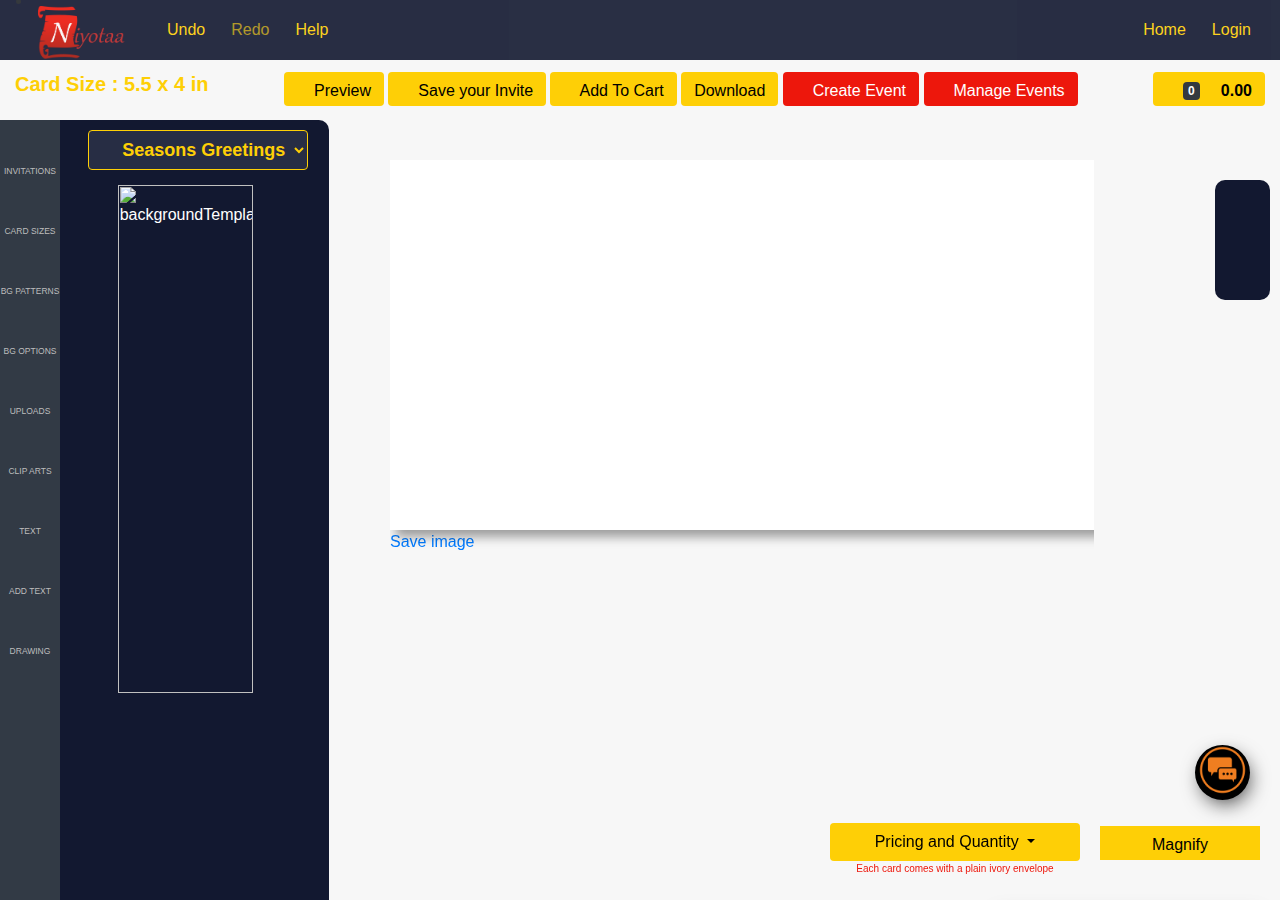
==== commit ef226dbf: "edit page" ====
--- a/editor.html
+++ b/editor.html
@@ -3,11 +3,12 @@
     <head>
         <link rel="stylesheet" type="text/css" href="css/font-awesome.min.css">
  		<link rel="stylesheet" type="text/css" href="css/bootstrap.min.css">
- 		<link rel="stylesheet" type="text/css" href="css/index_style2.css">
         <link rel="stylesheet" href="https://use.fontawesome.com/releases/v5.3.1/css/all.css" integrity="sha384-mzrmE5qonljUremFsqc01SB46JvROS7bZs3IO2EmfFsd15uHvIt+Y8vEf7N7fWAU" crossorigin="anonymous">
         <link rel="stylesheet" href="https://cdnjs.cloudflare.com/ajax/libs/malihu-custom-scrollbar-plugin/3.1.5/jquery.mCustomScrollbar.min.css">
         <link href="css/spectrum.css" rel="stylesheet" type="text/css">
         <link rel="stylesheet" href="css/jquery.convform.css">
+					 		<link rel="stylesheet" type="text/css" href="css/index_style2.css">
+
  	</head>
 
 <body>
@@ -145,7 +146,7 @@
                                 <label class="mt-2">Background Color</label> 
                             </div>
                             <br> 
-                            <div class="ml-6 pl-3">
+                            <div class="ml-6 pl-3 bg-color">
                                 <a><div class="divc " style="background-color:#22aae1"></div></a>
                                 <a><div class="divc " style="background-color:#EC008C"></div></a>
                                 <a><div class="divc " style="background-color:#09BBB6"></div></a>
@@ -189,21 +190,29 @@
                                 <input id="bgopacity" type="range" min="0" max="100" step="1" value="0">
                                 <br>
                                 <p>Gradient:</p>
-                                <label for="grdColor1">Color1: </label>&nbsp; <input type="color" id="grdColor1" style="display: none;"><div class="sp-replacer sp-light"><div class="sp-preview"><div class="sp-preview-inner" style="background-color: rgb(254, 207, 6);"></div></div><div class="sp-dd">▼</div></div>
-                                <label for="grdColor2">Color2: </label>&nbsp; <input type="color" id="grdColor2" style="display: none;"><div class="sp-replacer sp-light"><div class="sp-preview"><div class="sp-preview-inner" style="background-color: rgb(254, 207, 6);"></div></div><div class="sp-dd">▼</div></div>  <br><br>
-                                <input type="checkbox" name="" id="top" class="d_none">&nbsp;<label for="top">Top</label> 
-                                <input type="checkbox" name="" id="bottom" class="d_none">&nbsp;<label for="bottom">Bottom</label> 
+                                <label for="grdColor1">Color1: </label>&nbsp; 
+																													
+								<input type="color" id="grdColor1" value="#fff">
+																													
+                                <label for="grdColor2">Color2: </label>&nbsp;
+                                
+								<input type="color" id="grdColor2" value="red">
+								<br><br>
+                                <input type="radio" name="positioncolor" id="top" class="d_none">&nbsp;<label for="top">Top</label> 
+                                <input type="radio" name="positioncolor" id="bottom" class="d_none">&nbsp;<label for="bottom">Bottom</label> 
                                 <br>
                                 <br>
                                 <button class=" btn filebtn editrbtn" id="gradientapply">Apply Gradient</button><br>
                             </div>
                     </section>
-
+<!--================================================upload=======================================-->
                     <section id="uploads" class="results infinite">
 
                             <div class="ml-6 pt-3 pl-4 text-center">
                             <label class="btn-file btn filebtn editrbtn ">
-                                Set A Background Image<input type="file" id="choosebgimage" style="display: none;">
+                                Set A Background Image
+                                <input runat="server" type="file" id="imgupload"/>
+
                             </label>
                             <label class="btn-file btn filebtn editrbtn">
                                 Upload an Image <input type="file" id="addImage" style="display: none;">
@@ -215,8 +224,8 @@
 
                             <div class="ml-6 pt-3 pl-4 text-center col-md-12 col-lg-12 ">
                                 <select id="getclipart" class="selectmenu">
-                                    <option value="wedding">Wedding</option>
-                                    <option value="party">Party</option>
+                                    <option value="wedding" id="wedding">wedding</option>
+                                    <option value="party" id="party">Party</option>
                                     <option value="birthday">Birthday</option>
                                     <option value="watercolor">WaterColor</option>
                                     <option value="floral">Floral</option>
@@ -228,16 +237,88 @@
 
                             <hr>
 
-                            <div class="slimScrollDiv" style="position: relative; overflow: hidden; width: 97%; height: 528px;"><div id="containerclipart" class="mousescroll" style="overflow: hidden; width: 97%; height: 528px;">
-
-                                <ul id="myContent3" class="fadeInDown673"> 
+                            <div class="slimScrollDiv" style="position: relative; overflow: hidden; width: 97%; height: 528px;">
+												<div id="containerclipart" class="mousescroll" style="overflow: hidden; width: 97%; height: 528px;">
+
+													<ul id="myContent" class="fadeInDown576"> 
                                     
     
+                                        
+                                            <li class="animated" style="" inserting="false"><img class="admintemplates" src="https://editor-cliparts.s3.amazonaws.com/Admin_templates/floraltemplimg22514" alt="backgroundTemplate"></li>
+                                        
+                                            <li class="animated" style="" inserting="false"><img class="admintemplates" src="https://editor-cliparts.s3.amazonaws.com/Admin_templates/floraltemplimg276065" alt="backgroundTemplate"></li>
+                                        
+                                            <li class="animated" style="" inserting="false"><img class="admintemplates" src="https://editor-cliparts.s3.amazonaws.com/Admin_templates/floraltemplimg628981" alt="backgroundTemplate"></li>
+                                        
+                                            <li class="animated" style="" inserting="false"><img class="admintemplates" src="https://editor-cliparts.s3.amazonaws.com/Admin_templates/floraltemplimg495532" alt="backgroundTemplate"></li>
+                                        
+                                            <li class="animated" style="" inserting="false"><img class="admintemplates" src="https://editor-cliparts.s3.amazonaws.com/Admin_templates/floraltemplimg274169" alt="backgroundTemplate"></li>
+                                        
+                                            <li class="animated" style="" inserting="false"><img class="admintemplates" src="https://editor-cliparts.s3.amazonaws.com/Admin_templates/floraltemplimg389411" alt="backgroundTemplate"></li>
+                                        
+                                            <li class="animated" style="" inserting="false"><img class="admintemplates" src="https://editor-cliparts.s3.amazonaws.com/Admin_templates/floraltemplimg239305" alt="backgroundTemplate"></li>
                                         
                                     
   
-                                <style>.fadeInDown673 .animated.fadeInDown {-webkit-animation-duration: 2000ms;animation-duration: 2000ms;}</style></ul>    
-                            </div><div class="slimScrollBar  ui-draggable" style="border-radius: 10px; background: rgb(255, 255, 255); width: 10px; position: absolute; top: 0px; opacity: 0.4; display: none; z-index: 99; right: 1px;"></div><div style="width: 15px; height: 100%; position: absolute; top: 0px; right: 1px;"></div></div>
+                                <style>.fadeInDown576 .animated.fadeInDown {-webkit-animation-duration: 2000ms;animation-duration: 2000ms;}</style></ul>
+													
+													
+													
+													
+													
+													
+													
+													
+													
+													
+													
+													<ul id="myContent" class="fadeInDown576"> 
+                                    
+    
+                                        
+                                            <li class="animated" style="" inserting="false"><img class="admintemplates" src="https://editor-cliparts.s3.amazonaws.com/Admin_templates/weddingtemplimg691567" alt="backgroundTemplate"></li>
+                                        
+                                            <li class="animated" style="" inserting="false"><img class="admintemplates" src="https://editor-cliparts.s3.amazonaws.com/Admin_templates/weddingtemplimg510320" alt="backgroundTemplate"></li>
+                                        
+                                            <li class="animated" style="" inserting="false"><img class="admintemplates" src="https://editor-cliparts.s3.amazonaws.com/Admin_templates/weddingtemplimg19098" alt="backgroundTemplate"></li>
+                                        
+                                            <li class="animated" style="" inserting="false"><img class="admintemplates" src="https://editor-cliparts.s3.amazonaws.com/Admin_templates/weddingtemplimg753613" alt="backgroundTemplate"></li>
+                                        
+                                            <li class="animated" style="" inserting="false"><img class="admintemplates" src="https://editor-cliparts.s3.amazonaws.com/Admin_templates/weddingtemplimg342520" alt="backgroundTemplate"></li>
+                                        
+                                            <li class="animated" style="" inserting="false"><img class="admintemplates" src="https://editor-cliparts.s3.amazonaws.com/Admin_templates/weddingtemplimg821185" alt="backgroundTemplate"></li>
+                                        
+                                            <li class="animated" style="" inserting="false"><img class="admintemplates" src="https://editor-cliparts.s3.amazonaws.com/Admin_templates/weddingtemplimg824857" alt="backgroundTemplate"></li>
+                                        
+                                            <li class="animated" style="" inserting="false"><img class="admintemplates" src="https://editor-cliparts.s3.amazonaws.com/Admin_templates/weddingtemplimg361034" alt="backgroundTemplate"></li>
+                                        
+                                            <li class="animated" style="" inserting="false"><img class="admintemplates" src="https://editor-cliparts.s3.amazonaws.com/Admin_templates/weddingtemplimg817025" alt="backgroundTemplate"></li>
+                                        
+                                            <li class="animated" style="" inserting="false"><img class="admintemplates" src="https://editor-cliparts.s3.amazonaws.com/Admin_templates/weddingtemplimg56770" alt="backgroundTemplate"></li>
+                                        
+                                    
+  
+                                <style>.fadeInDown576 .animated.fadeInDown {-webkit-animation-duration: 2000ms;animation-duration: 2000ms;}</style></ul>																	
+																														
+																														
+																														
+																														
+																														
+																														
+																														
+																														
+																														
+																														
+																														
+                                <ul id="myContent3" class="fadeInDown673"> 
+                                 
+  
+                                <style>.fadeInDown673 .animated.fadeInDown {-webkit-animation-duration: 2000ms;animation-duration: 2000ms;}</style>
+																													</ul>    
+                            </div><div class="slimScrollBar  ui-draggable" style="border-radius: 10px; background: rgb(255, 255, 255); width: 10px; position: absolute; top: 0px; opacity: 0.4; display: none; z-index: 99; right: 1px;"></div><div style="width: 15px; height: 100%; position: absolute; top: 0px; right: 1px;"></div>
+																													
+																													<div class="slimScrollRail" style="width: 10px; height: 100%; position: absolute; top: 0px; display: none; border-radius: 7px; background: rgb(51, 51, 51); opacity: 0.2; z-index: 90; right: 1px;"></div>
+																					</div>
                       
                     </section>
 
@@ -250,7 +331,8 @@
                                     
     
                                         
-                                            <li class="animated fadeInDown" style="list-style-type: none"><img class="admintemplates" src="image/image-of-font.png" alt="backgroundTemplate"></li>
+                                            <li class="animated fadeInDown" style="list-style-type: none">
+																						<img class="admintemplates" src="image/image-of-font.png" alt="backgroundTemplate"></li>
                                         
                                     
   
@@ -261,7 +343,18 @@
 
                     <section id="textupload" class="results infinite"> 
                         <div class="ml-6 pt-3 pl-4 text-center">
-                            <select id="fontTypetext" class="fontType2" style="background: #272d44; color:#fff; display:none">
+                            
+                            <input id="fontSizetxt" type="number" value="20" style="width: 80px; background: #272d44; color:#fff;display:none">
+                                 
+                            <h1 class="txtheadings" id="h1heading"> <b>Add heading</b> </h1>
+
+                            <h2 class="txtheadings" id="h2heading"> <b>Add subheading</b> </h2>
+
+                            <p class="txtheadings" id="paratext"> <b>Add bodyparatext</b> </p>
+                            <hr style="border-top: 1px solid #ccc;">
+                            <br>
+                            <h4 class="m_bottom_20">Custom Text:</h4>
+                            <select id="fontTypetext" class="fontType2" style="background: #272d44; color:#fff">
                                    <option value="arial" style="font-family:Arial">Arial</option>
                                 <option value="Adios_Script_Pro" style="font-family:Adios_Script_Pro">Adios_Script_Pro</option>
                                 <option value="Alice-Regular" style="font-family:Alice-Regular">Alice-Regular</option>
@@ -376,45 +469,10 @@
                                 <option value="Zeyada" style="font-family:Zeyada">Zeyada</option>
                             </select>
 
-                            <input id="fontSizetxt" type="number" value="20" style="width: 80px; background: #272d44; color:#fff;display:none">
-                                 
-                            <h1 class="txtheadings" id="h1heading"> <b>Add heading</b> </h1>
-
-                            <h2 class="txtheadings" id="h2heading"> <b>Add subheading</b> </h2>
-
-                            <p class="txtheadings" id="paratext"> <b>Add bodyparatext</b> </p>
-                            <hr style="border-top: 1px solid #ccc;">
-                            <br>
-                            <h4 class="m_bottom_20">Custom Text:</h4>
                             
-                            <lable> Multi language: </lable>
-                            <br>
-                            <select id="drpLanguage" title="Select a language and type in english/ Select a language and paste the text " style="background: #272d44; color:#fff;">
-                                <option value=":">--Pramukh Indic--</option>
-                                <option value="pramukhindic:assamese">Assamese</option>
-                                <option value="pramukhindic:bengali">Bengali</option>
-                                <option value="pramukhindic:bodo">Bodo</option>
-                                <option value="pramukhindic:dogri">Dogri</option>
-                                <option value="pramukhindic:gujarati">Gujarati</option>
-                                <option value="pramukhindic:hindi">Hindi</option>
-                                <option value="pramukhindic:kannada">Kannada</option>
-                                <option value="pramukhindic:konkani">Konkani</option>
-                                <option value="pramukhindic:maithili">Maithili</option>
-                                <option value="pramukhindic:malayalam">Malayalam</option>
-                                <option value="pramukhindic:manipuri">Manipuri</option>
-                                <option value="pramukhindic:marathi">Marathi</option>
-                                <option value="pramukhindic:nepali">Nepali</option>
-                                <option value="pramukhindic:oriya">Oriya</option>
-                                <option value="pramukhindic:punjabi">Punjabi</option>
-                                <option value="pramukhindic:sanskrit">Sanskrit</option>
-                                <option value="pramukhindic:santali">Santali</option>
-                                <option value="pramukhindic:sindhi">Sindhi</option>
-                                <option value="pramukhindic:tamil">Tamil</option>
-                                <option value="pramukhindic:telugu">Telugu</option>
-                                <option value=":english" selected="selected">English (F9)</option>
-                            </select>
                             <br>
                             <br>
+
 
                             <div class="col-md-12 underline">
                                 <textarea id="typingarea" class="textForm" name="Enter Text Here" placeholder="Add text/ Choose language and paste text..." style="height:100px; width:200px; background-color: #272d44!important; color: #fff;" spellcheck="false"></textarea>
@@ -528,19 +586,20 @@
                     <span>Toggle Sidebar</span>
                 </button>
             </div>
-    <div class="paperClip  "> 
+	<!--===========================================canvas======================================-->
+  <!--  <div class="paperClip  "> 
         <div class="canvas-cont ">
-            
-            <div class="canvas-container" style="width: 495px; height: 360px; position: relative; user-select: none;"><canvas class="canvas tour_2 lower-canvas" id="canvas1" width="495" height="360" style="position: absolute; width: 495px; height: 360px; left: 0px; top: 0px; touch-action: none; user-select: none;">                            
-
-                
-                </canvas>
-                
-                <img src="image/giphy.gif" id="my-image"> 
-
-            </div>
-        </div>
-    </div>
+								<canvas id="canvas1" width="495" height="390" style="position: absolute; width: 495px; height: 360px; left: 0px; top: 0px;"	></canvas> 
+                                <a id="imageSaver" href="#">Save image</a>
+        </div>
+    </div>-->
+    <div class="paperClip"> 
+    <div id="container" class="canvas-cont">
+    <canvas id="canvas1" width="720" height="370"><img src="image/2.jpg" id="my-image"></canvas> 
+    
+    <a id="imageSaver" href="#">Save image</a>
+    </div>
+        </div>
     
     <div id="s-chat-box" class="s-chat-box js-chat-box s-chat-box-admin-is-offline">
         <div id="s-chat-box-header" class="s-chat-box-header js-chat-box-close">
@@ -582,9 +641,8 @@
     <!--Chat bot plugin-->
     <script src="js/jquery.convform.js"></script>
 
-    
-
-        <script type="text/javascript" src="js/mine.js"></script>
-    <script type="text/javascript" src="js/minefab.js"></script>
+   
+<script src="js/fabric.js"></script>
+        <script type="text/javascript" src="js/mine_mahmoud.js"></script>
     </body>
 </html>--- a/css/index_style2.css
+++ b/css/index_style2.css
@@ -1,3 +1,18 @@
+
+body
+{
+	background-color: rgb(247, 247, 247);
+	
+}
+
+
+#canvas1
+{
+	background-color: #fff;
+	box-shadow: 6px 7px 10px 0px rgba(2, 2, 2, 0.37);
+    
+}
+
 .navbar {
     margin-bottom: 0;
     background-color: #121830;
@@ -215,26 +230,20 @@
     max-width: 90%;
 }
 .paperClip {
-    width: 63.5%;
-    height: 81.9%;
+    width: 55%;
+    height: 60.9%;
     background: rgba(255, 255, 255, 0);
     transition: .5s;
     position: fixed;
-    left: -55px;
-    margin-top: 60px;
-    margin-left: 500px;
+    /* left: -55px; */
+    margin-top: 100px;
+    margin-left: 400px;
 }
 .canvas-cont {
-    width: 89%;
+    width: 100%;
     height: 100%;
     overflow: auto;
     margin-left: -10px;
-}
-
-.upper-canvas{
-    
-    background-color: #ffffff;
-    box-shadow: 6px 7px 10px 0px rgba(2, 2, 2, 0.37);
 }
 
 .results {
@@ -269,6 +278,7 @@
     display: inline-block;
     margin: 5px;
     border-radius: 17px;
+	cursor: pointer;
 }
 .s-chat-box-opener {
     font-family: arial;
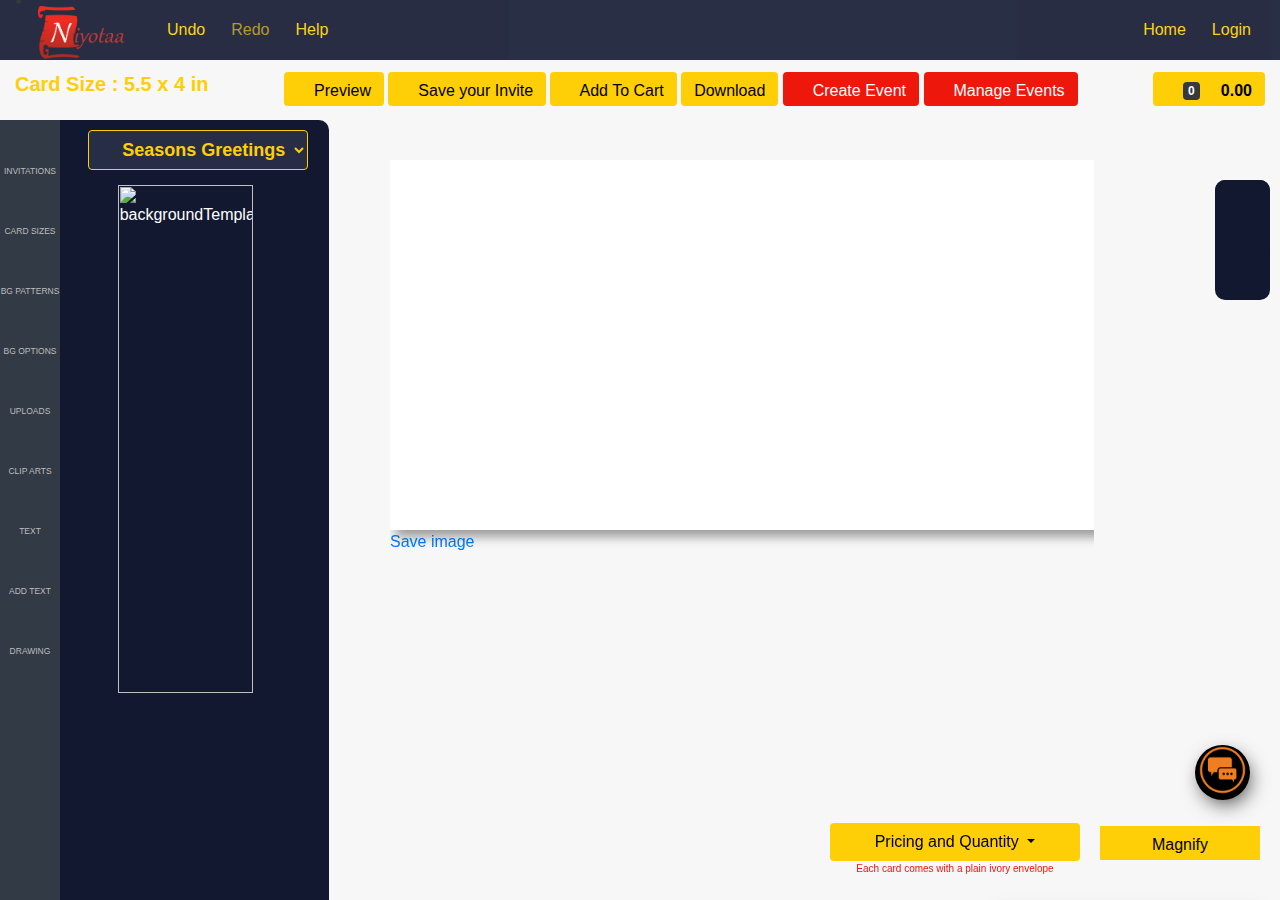
==== commit c6c63cc8: "edit updated" ====
--- a/editor.html
+++ b/editor.html
@@ -7,6 +7,7 @@
         <link rel="stylesheet" href="https://cdnjs.cloudflare.com/ajax/libs/malihu-custom-scrollbar-plugin/3.1.5/jquery.mCustomScrollbar.min.css">
         <link href="css/spectrum.css" rel="stylesheet" type="text/css">
         <link rel="stylesheet" href="css/jquery.convform.css">
+        <link rel="stylesheet" href="css/used_fonts.css">
 					 		<link rel="stylesheet" type="text/css" href="css/index_style2.css">
 
  	</head>
@@ -185,7 +186,7 @@
 
                     <section id="backgroundsettings" class="results infinite">
                             <div class="ml-6 pt-3 pl-4 text-center">
-                                <button class=" btn filebtn editrbtn " id="clearbgimg" style="margin-left:-20px;"> Clear BackGround </button>
+                                <button onclick="clearbg()" class=" btn filebtn editrbtn " id="clearbgimg" style="margin-left:-20px;"> Clear BackGround </button>
                                 <p>Transparency:</p>
                                 <input id="bgopacity" type="range" min="0" max="100" step="1" value="0">
                                 <br>
@@ -198,8 +199,8 @@
                                 
 								<input type="color" id="grdColor2" value="red">
 								<br><br>
-                                <input type="radio" name="positioncolor" id="top" class="d_none">&nbsp;<label for="top">Top</label> 
-                                <input type="radio" name="positioncolor" id="bottom" class="d_none">&nbsp;<label for="bottom">Bottom</label> 
+                                <input type="checkbox" name="positioncolor" id="top" class="d_none">&nbsp;<label for="top">Top</label> 
+                                <input type="checkbox" name="positioncolor" id="bottom" class="d_none">&nbsp;<label for="bottom">Bottom</label> 
                                 <br>
                                 <br>
                                 <button class=" btn filebtn editrbtn" id="gradientapply">Apply Gradient</button><br>
@@ -209,13 +210,15 @@
                     <section id="uploads" class="results infinite">
 
                             <div class="ml-6 pt-3 pl-4 text-center">
-                            <label class="btn-file btn filebtn editrbtn ">
+                        
+                            <label id="setbackground" class="btn-file btn filebtn editrbtn ">
                                 Set A Background Image
-                                <input runat="server" type="file" id="imgupload"/>
+                                <input runat="server" type="file" id="setbackground" style="display: none;"/>
 
                             </label>
-                            <label class="btn-file btn filebtn editrbtn">
-                                Upload an Image <input type="file" id="addImage" style="display: none;">
+                            <label id="imgupload" class="btn-file btn filebtn editrbtn">
+                                Upload an Image 
+                                <input runat="server" type="file" style="display: none;">
                             </label>
                             </div>
                     </section>
@@ -479,9 +482,7 @@
                             </div>
 
 
-                            <br>
-                            <input type="checkbox" name="" id="iscurved" class="d_none"><label for="iscurved">Want the text curved?</label><br>
-                            
+                            <br>                            
                             <button id="addTextbtn" type="button" class="btn editrbtn"> Add Text </button>
                         </div>
                     </section>
@@ -628,21 +629,374 @@
         <img class="chat-logo" src="image/chat.png" alt="">
     </div>
     
+    <div class="row editor-txtheader imageeditrow" style="display: none;">
+        <div align="center" class="col-sm-10 col-md-10 col-lg-10">
+            <button class="btn editrbtn imgbtns" id="imgeditorModal"> <span class="fa fa-picture-o"></span> Image Filters</button>
+            <button class="btn editrbtn imgbtns" id="imgCrop"> <span class="fa fa-crop"></span> Crop Image</button>
+        </div>
+    </div>
+    <div class="editor-txtheader texteditrow" style="display: none;">
+                      <div class="headerWrap">
+
+                          <!-- Alter TExt -->
+                          <button class="HCO-show myBtn skeww">
+
+                              <a class="texthdrbtn">Alter Text</a> <i class=" fa fa-angle-right textedcrt"></i>
+
+                              <div class="HCO-SC-data">
+
+                                  <select id="fontType" class="fontType2">
+                                      <option value="arial" style="font-family:Arial">Arial</option>
+    <option value="Adios_Script_Pro" style="font-family:Adios_Script_Pro">Adios_Script_Pro</option>
+    <option value="Alice-Regular" style="font-family:Alice-Regular">Alice-Regular</option>
+    <option value="Aller_Lt" style="font-family:Aller_Lt">Aller_Lt</option>
+    <option value="Aller_Rg" style="font-family:Aller_Rg">Aller_Rg</option>
+    <option value="Amperzand" style="font-family:Amperzand">Amperzand</option>
+    <option value="ArbutusSlab-Regular" style="font-family:ArbutusSlab-Regular">ArbutusSlab-Regular</option>
+    <option value="Bariol_Bold" style="font-family:Bariol_Bold">Bariol_Bold</option>
+    <option value="Bariol_Regular" style="font-family:Bariol_Regular">Bariol_Regular</option>
+    <option value="BebasNeue 2" style="font-family:BebasNeue 2">BebasNeue 2</option>
+    <option value="BebasNeue Bold" style="font-family:BebasNeue Bold">BebasNeue Bold</option>
+    <option value="BebasNeue Regular" style="font-family:BebasNeue Regular">BebasNeue Regular</option>
+    <option value="BookendsWithAccents" style="font-family:BookendsWithAccents">BookendsWithAccents</option>
+    <option value="budmo jiggler" style="font-family:budmo jiggler">budmo jiggler</option>
+    <option value="Buttermilk" style="font-family:Buttermilk">Buttermilk</option>
+    <option value="Canter Bold" style="font-family:Canter Bold">Canter Bold</option>
+    <option value="CaviarDreams_Bold" style="font-family:CaviarDreams_Bold">CaviarDreams_Bold</option>
+    <option value="CENTAUR" style="font-family:CENTAUR">CENTAUR</option>
+    <option value="CenturyGothic" style="font-family:CenturyGothic">CenturyGothic</option>
+    <option value="Didot-HTF-L24-Light" style="font-family:Didot-HTF-L24-Light">Didot-HTF-L24-Light</option>
+    <option value="Didot-HTF-L42-Light-Ital" style="font-family:Didot-HTF-L42-Light-Ital">Didot-HTF-L42-Light-Ital</option>
+    <option value="DIN_MediumAlternate" style="font-family:DIN_MediumAlternate">DIN_MediumAlternate</option>
+    <option value="EdwardianScriptITC" style="font-family:EdwardianScriptITC">EdwardianScriptITC</option>
+    <option value="Fonts With Love" style="font-family:Fonts With Love">Fonts With Love</option>
+    <option value="Ikaros-Regular" style="font-family:Ikaros-Regular">Ikaros-Regular</option>
+    <option value="In The Know" style="font-family:In The Know">In The Know</option>
+    <option value="JandaAsLongAsYouLoveMe" style="font-family:JandaAsLongAsYouLoveMe">JandaAsLongAsYouLoveMe</option>
+    <option value="Justus-Versalitas" style="font-family:Justus-Versalitas">Justus-Versalitas</option>
+    <option value="KGTwoisBetterThanOne" style="font-family:KGTwoisBetterThanOne">KGTwoisBetterThanOne</option>
+    <option value="Lace 1.0" style="font-family:Lace 1.0">Lace 1.0</option>
+    <option value="lazyday" style="font-family:lazyday">lazyday</option>
+    <option value="Linotte-SemiBold" style="font-family:Linotte-SemiBold">Linotte-SemiBold</option>
+    <option value="Moon Bold" style="font-family:Moon Bold">Moon Bold</option>
+    <option value="Moon Light" style="font-family:Moon Light">Moon Light</option>
+    <option value="MuseoSans_500" style="font-family:MuseoSans_500">MuseoSans_500</option>
+    <option value="Parisienne-Regular" style="font-family:Parisienne-Regular">Parisienne-Regular</option>
+    <option value="Pompiere-Regular" style="font-family:Pompiere-Regular">Pompiere-Regular</option>
+    <option value="Roboto-Light" style="font-family:Roboto-Light">Roboto-Light</option>
+    <option value="Roboto-Medium" style="font-family:Roboto-Medium">Roboto-Medium</option>
+    <option value="Roboto-Regular" style="font-family:Roboto-Regular">Roboto-Regular</option>
+    <option value="Signika-Bold" style="font-family:Signika-Bold">Signika-Bold</option>
+    <option value="Signika-Regular" style="font-family:Signika-Regular">Signika-Regular</option>
+    <option value="SpicyRice-Regular" style="font-family:SpicyRice-Regular">SpicyRice-Regular</option>
+    <option value="ThrowMyHandsUpintheAir" style="font-family:ThrowMyHandsUpintheAir">ThrowMyHandsUpintheAir</option>
+    <option value="ThrowMyHandsUpintheAirBold" style="font-family:ThrowMyHandsUpintheAirBold">ThrowMyHandsUpintheAirBold</option>
+    <option value="Vidaloka-Regular" style="font-family:Vidaloka-Regular">Vidaloka-Regular</option>
+    <option value="Biscotti-Bold" style="font-family:Biscotti-Bold">Biscotti-Bold</option>
+    <option value="Biscotti-Regular" style="font-family:Biscotti-Regular">Biscotti-Regular</option>
+    <option value="Geneva" style="font-family:Geneva">Geneva</option>
+    <option value="GOTHIC" style="font-family:GOTHIC">GOTHIC</option>
+    <option value="GOTHICB" style="font-family:GOTHICB">GOTHICB</option>
+    <option value="GOTHICBI" style="font-family:GOTHICBI">GOTHICBI</option>
+    <option value="GOTHICI" style="font-family:GOTHICI">GOTHIC</option>
+    <option value="GOUDYSTO" style="font-family:GOUDYSTO">GOUDYSTO</option>
+    <option value="Hero Light" style="font-family:Hero Light">Hero Light</option>
+    <option value="Hero" style="font-family:Hero">Hero</option>
+    <option value="Prida01" style="font-family:Prida01">Prida01</option>
+    <option value="Museo300-Regular" style="font-family:Museo300-Regular">Museo300-Regular</option>
+    <option value="Lora-Regular" style="font-family:Lora-Regular">Lora-Regular</option>
+    <option value="Lora-Italic" style="font-family:Lora-Italic">Lora-Italic</option>
+    <option value="Gotham-Light" style="font-family:Gotham-Light">Gotham-Light</option>
+    <option value="Gotham-Book" style="font-family:Gotham-Book">Gotham-Book</option>
+    <option value="JosefinSans-Regular" style="font-family:JosefinSans-Regular">JosefinSans-Regular</option>
+    <option value="RobotoSlab-Regular" style="font-family:RobotoSlab-Regular">RobotoSlab-Regular</option>
+    <option value="DaxCompact-Regular" style="font-family:DaxCompact-Regular">DaxCompact-Regular</option>
+    <option value="MrsEavesSmallCaps" style="font-family:MrsEavesSmallCaps">MrsEavesSmallCaps</option>
+    <option value="Abril Fatface" style="font-family:Abril Fatface">Abril Fatface</option>
+    <option value="Alex Brush" style="font-family:Alex Brush">Alex Brush</option>
+    <option value="Allura" style="font-family:Allura">Allura</option>
+    <option value="Amarante" style="font-family:Amarante">Amarante</option>
+    <option value="Amatic SC" style="font-family:Amatic SC">Amatic SC</option>
+    <option value="Amita" style="font-family:Amita">Amita</option>
+    <option value="Annie Use Your Telescope" style="font-family:Annie Use Your Telescope">Annie Use Your Telescope</option>
+    <option value="Bad Script" style="font-family:Bad Script">Bad Script</option>
+    <option value="Cinzel" style="font-family:Cinzel">Cinzel</option>
+    <option value="Cookie" style="font-family:Cookie">Cookie</option>
+    <option value="Cormorant Upright" style="font-family:Cormorant Upright">Cormorant Upright</option>
+    <option value="Dancing Script" style="font-family:Dancing Script">Dancing Script</option>
+    <option value="Delius Swash Caps" style="font-family:Delius Swash Caps">Delius Swash Caps</option>
+    <option value="Dr Sugiyama" style="font-family:Dr Sugiyama">Dr Sugiyama</option>
+    <option value="Fredericka the Great" style="font-family:Fredericka the Great">Fredericka the Great</option>
+    <option value="Gabriela" style="font-family:Gabriela">Gabriela</option>
+    <option value="Galada" style="font-family:Galada">Galada</option>
+    <option value="Great Vibes" style="font-family:Great Vibes">Great Vibes</option>
+    <option value="Handlee" style="font-family:Handlee">Handlee</option>
+    <option value="IM Fell DW Pica" style="font-family:IM Fell DW Pica">IM Fell DW Pica</option>
+    <option value="Indie Flower" style="font-family:Indie Flower">Indie Flower</option>
+    <option value="Jacques Francois Shadow" style="font-family:Jacques Francois Shadow">Jacques Francois Shadow</option>
+    <option value="Josefin Sans" style="font-family:Josefin Sans">Josefin Sans</option>
+    <option value="Joti One" style="font-family:Joti One">Joti One</option>
+    <option value="Kaushan Script" style="font-family:Kaushan Script">Kaushan Script</option>
+    <option value="Merienda One" style="font-family:Merienda One">Merienda One</option>
+    <option value="Mystery Quest" style="font-family:Mystery Quest">Mystery Quest</option>
+    <option value="Niconne" style="font-family:Niconne">Niconne</option>
+    <option value="Old Standard TT" style="font-family:Old Standard TT">Old Standard TT</option>
+    <option value="Open Sans Condensed" style="font-family:Open Sans Condensed">Open Sans Condensed</option>
+    <option value="Open Sans" style="font-family:Open Sans">Open Sans</option>
+    <option value="Oswald" style="font-family:Oswald">Oswald</option>
+    <option value="Parisienne" style="font-family:Parisienne">Parisienne</option>
+    <option value="Poiret One" style="font-family:Poiret One">Poiret One</option>
+    <option value="Quattrocento" style="font-family:Quattrocento">Quattrocento</option>
+    <option value="Quicksand" style="font-family:Quicksand">Quicksand</option> 
+    <option value="Ruthie" style="font-family:Ruthie">Ruthie</option> 
+    <option value="Slabo 27px" style="font-family:Slabo 27px">Slabo 27px</option>
+    <option value="Stalemate" style="font-family:Stalemate">Stalemate</option>
+    <option value="Source Sans Pro" style="font-family:Source Sans Pro">Source Sans Pro</option>
+    <option value="Sree Krushnadevaraya" style="font-family:Sree Krushnadevaraya">Sree Krushnadevaraya</option> 
+    <option value="Tangerine" style="font-family:Tangerine">Tangerine</option>
+    <option value="Taviraj" style="font-family:Taviraj">Taviraj</option>
+    <option value="Trirong" style="font-family:Trirong">Trirong</option>
+    <option value="UnifrakturCook" style="font-family:UnifrakturCook">UnifrakturCook</option>
+    <option value="Zeyada" style="font-family:Zeyada">Zeyada</option>
+                                  </select>
+
+                                  <label>Size : </label><input id="fontSize" class="fontSize1" type="number" min="5" max="150" step="1" value="0"><br>
+                                  <label>Font Color : </label><input type="text" id="textColor2" class="colorpck1" style="display: none;"><div class="sp-replacer sp-light"><div class="sp-preview"><div class="sp-preview-inner" style="background-color: rgb(184, 155, 30);"></div></div><div class="sp-dd">▼</div></div>
+                                  <label>Background Color : </label><input type="text" id="bgColor2" class="colorbckpck1" style="display: none;"><div class="sp-replacer sp-light"><div class="sp-preview"><div class="sp-preview-inner" style="background-color: rgb(0, 0, 0);"></div></div><div class="sp-dd">▼</div></div>
+                              </div>
+                          </button>
+
+                          <div class="headerContOne HCO-data">
+
+                              <select id="fontType" class="fontType2">
+                                      <option value="arial" style="font-family:Arial">Arial</option>
+    <option value="Adios_Script_Pro" style="font-family:Adios_Script_Pro">Adios_Script_Pro</option>
+    <option value="Alice-Regular" style="font-family:Alice-Regular">Alice-Regular</option>
+    <option value="Aller_Lt" style="font-family:Aller_Lt">Aller_Lt</option>
+    <option value="Aller_Rg" style="font-family:Aller_Rg">Aller_Rg</option>
+    <option value="Amperzand" style="font-family:Amperzand">Amperzand</option>
+    <option value="ArbutusSlab-Regular" style="font-family:ArbutusSlab-Regular">ArbutusSlab-Regular</option>
+    <option value="Bariol_Bold" style="font-family:Bariol_Bold">Bariol_Bold</option>
+    <option value="Bariol_Regular" style="font-family:Bariol_Regular">Bariol_Regular</option>
+    <option value="BebasNeue 2" style="font-family:BebasNeue 2">BebasNeue 2</option>
+    <option value="BebasNeue Bold" style="font-family:BebasNeue Bold">BebasNeue Bold</option>
+    <option value="BebasNeue Regular" style="font-family:BebasNeue Regular">BebasNeue Regular</option>
+    <option value="BookendsWithAccents" style="font-family:BookendsWithAccents">BookendsWithAccents</option>
+    <option value="budmo jiggler" style="font-family:budmo jiggler">budmo jiggler</option>
+    <option value="Buttermilk" style="font-family:Buttermilk">Buttermilk</option>
+    <option value="Canter Bold" style="font-family:Canter Bold">Canter Bold</option>
+    <option value="CaviarDreams_Bold" style="font-family:CaviarDreams_Bold">CaviarDreams_Bold</option>
+    <option value="CENTAUR" style="font-family:CENTAUR">CENTAUR</option>
+    <option value="CenturyGothic" style="font-family:CenturyGothic">CenturyGothic</option>
+    <option value="Didot-HTF-L24-Light" style="font-family:Didot-HTF-L24-Light">Didot-HTF-L24-Light</option>
+    <option value="Didot-HTF-L42-Light-Ital" style="font-family:Didot-HTF-L42-Light-Ital">Didot-HTF-L42-Light-Ital</option>
+    <option value="DIN_MediumAlternate" style="font-family:DIN_MediumAlternate">DIN_MediumAlternate</option>
+    <option value="EdwardianScriptITC" style="font-family:EdwardianScriptITC">EdwardianScriptITC</option>
+    <option value="Fonts With Love" style="font-family:Fonts With Love">Fonts With Love</option>
+    <option value="Ikaros-Regular" style="font-family:Ikaros-Regular">Ikaros-Regular</option>
+    <option value="In The Know" style="font-family:In The Know">In The Know</option>
+    <option value="JandaAsLongAsYouLoveMe" style="font-family:JandaAsLongAsYouLoveMe">JandaAsLongAsYouLoveMe</option>
+    <option value="Justus-Versalitas" style="font-family:Justus-Versalitas">Justus-Versalitas</option>
+    <option value="KGTwoisBetterThanOne" style="font-family:KGTwoisBetterThanOne">KGTwoisBetterThanOne</option>
+    <option value="Lace 1.0" style="font-family:Lace 1.0">Lace 1.0</option>
+    <option value="lazyday" style="font-family:lazyday">lazyday</option>
+    <option value="Linotte-SemiBold" style="font-family:Linotte-SemiBold">Linotte-SemiBold</option>
+    <option value="Moon Bold" style="font-family:Moon Bold">Moon Bold</option>
+    <option value="Moon Light" style="font-family:Moon Light">Moon Light</option>
+    <option value="MuseoSans_500" style="font-family:MuseoSans_500">MuseoSans_500</option>
+    <option value="Parisienne-Regular" style="font-family:Parisienne-Regular">Parisienne-Regular</option>
+    <option value="Pompiere-Regular" style="font-family:Pompiere-Regular">Pompiere-Regular</option>
+    <option value="Roboto-Light" style="font-family:Roboto-Light">Roboto-Light</option>
+    <option value="Roboto-Medium" style="font-family:Roboto-Medium">Roboto-Medium</option>
+    <option value="Roboto-Regular" style="font-family:Roboto-Regular">Roboto-Regular</option>
+    <option value="Signika-Bold" style="font-family:Signika-Bold">Signika-Bold</option>
+    <option value="Signika-Regular" style="font-family:Signika-Regular">Signika-Regular</option>
+    <option value="SpicyRice-Regular" style="font-family:SpicyRice-Regular">SpicyRice-Regular</option>
+    <option value="ThrowMyHandsUpintheAir" style="font-family:ThrowMyHandsUpintheAir">ThrowMyHandsUpintheAir</option>
+    <option value="ThrowMyHandsUpintheAirBold" style="font-family:ThrowMyHandsUpintheAirBold">ThrowMyHandsUpintheAirBold</option>
+    <option value="Vidaloka-Regular" style="font-family:Vidaloka-Regular">Vidaloka-Regular</option>
+    <option value="Biscotti-Bold" style="font-family:Biscotti-Bold">Biscotti-Bold</option>
+    <option value="Biscotti-Regular" style="font-family:Biscotti-Regular">Biscotti-Regular</option>
+    <option value="Geneva" style="font-family:Geneva">Geneva</option>
+    <option value="GOTHIC" style="font-family:GOTHIC">GOTHIC</option>
+    <option value="GOTHICB" style="font-family:GOTHICB">GOTHICB</option>
+    <option value="GOTHICBI" style="font-family:GOTHICBI">GOTHICBI</option>
+    <option value="GOTHICI" style="font-family:GOTHICI">GOTHIC</option>
+    <option value="GOUDYSTO" style="font-family:GOUDYSTO">GOUDYSTO</option>
+    <option value="Hero Light" style="font-family:Hero Light">Hero Light</option>
+    <option value="Hero" style="font-family:Hero">Hero</option>
+    <option value="Prida01" style="font-family:Prida01">Prida01</option>
+    <option value="Museo300-Regular" style="font-family:Museo300-Regular">Museo300-Regular</option>
+    <option value="Lora-Regular" style="font-family:Lora-Regular">Lora-Regular</option>
+    <option value="Lora-Italic" style="font-family:Lora-Italic">Lora-Italic</option>
+    <option value="Gotham-Light" style="font-family:Gotham-Light">Gotham-Light</option>
+    <option value="Gotham-Book" style="font-family:Gotham-Book">Gotham-Book</option>
+    <option value="JosefinSans-Regular" style="font-family:JosefinSans-Regular">JosefinSans-Regular</option>
+    <option value="RobotoSlab-Regular" style="font-family:RobotoSlab-Regular">RobotoSlab-Regular</option>
+    <option value="DaxCompact-Regular" style="font-family:DaxCompact-Regular">DaxCompact-Regular</option>
+    <option value="MrsEavesSmallCaps" style="font-family:MrsEavesSmallCaps">MrsEavesSmallCaps</option>
+    <option value="Abril Fatface" style="font-family:Abril Fatface">Abril Fatface</option>
+    <option value="Alex Brush" style="font-family:Alex Brush">Alex Brush</option>
+    <option value="Allura" style="font-family:Allura">Allura</option>
+    <option value="Amarante" style="font-family:Amarante">Amarante</option>
+    <option value="Amatic SC" style="font-family:Amatic SC">Amatic SC</option>
+    <option value="Amita" style="font-family:Amita">Amita</option>
+    <option value="Annie Use Your Telescope" style="font-family:Annie Use Your Telescope">Annie Use Your Telescope</option>
+    <option value="Bad Script" style="font-family:Bad Script">Bad Script</option>
+    <option value="Cinzel" style="font-family:Cinzel">Cinzel</option>
+    <option value="Cookie" style="font-family:Cookie">Cookie</option>
+    <option value="Cormorant Upright" style="font-family:Cormorant Upright">Cormorant Upright</option>
+    <option value="Dancing Script" style="font-family:Dancing Script">Dancing Script</option>
+    <option value="Delius Swash Caps" style="font-family:Delius Swash Caps">Delius Swash Caps</option>
+    <option value="Dr Sugiyama" style="font-family:Dr Sugiyama">Dr Sugiyama</option>
+    <option value="Fredericka the Great" style="font-family:Fredericka the Great">Fredericka the Great</option>
+    <option value="Gabriela" style="font-family:Gabriela">Gabriela</option>
+    <option value="Galada" style="font-family:Galada">Galada</option>
+    <option value="Great Vibes" style="font-family:Great Vibes">Great Vibes</option>
+    <option value="Handlee" style="font-family:Handlee">Handlee</option>
+    <option value="IM Fell DW Pica" style="font-family:IM Fell DW Pica">IM Fell DW Pica</option>
+    <option value="Indie Flower" style="font-family:Indie Flower">Indie Flower</option>
+    <option value="Jacques Francois Shadow" style="font-family:Jacques Francois Shadow">Jacques Francois Shadow</option>
+    <option value="Josefin Sans" style="font-family:Josefin Sans">Josefin Sans</option>
+    <option value="Joti One" style="font-family:Joti One">Joti One</option>
+    <option value="Kaushan Script" style="font-family:Kaushan Script">Kaushan Script</option>
+    <option value="Merienda One" style="font-family:Merienda One">Merienda One</option>
+    <option value="Mystery Quest" style="font-family:Mystery Quest">Mystery Quest</option>
+    <option value="Niconne" style="font-family:Niconne">Niconne</option>
+    <option value="Old Standard TT" style="font-family:Old Standard TT">Old Standard TT</option>
+    <option value="Open Sans Condensed" style="font-family:Open Sans Condensed">Open Sans Condensed</option>
+    <option value="Open Sans" style="font-family:Open Sans">Open Sans</option>
+    <option value="Oswald" style="font-family:Oswald">Oswald</option>
+    <option value="Parisienne" style="font-family:Parisienne">Parisienne</option>
+    <option value="Poiret One" style="font-family:Poiret One">Poiret One</option>
+    <option value="Quattrocento" style="font-family:Quattrocento">Quattrocento</option>
+    <option value="Quicksand" style="font-family:Quicksand">Quicksand</option> 
+    <option value="Ruthie" style="font-family:Ruthie">Ruthie</option> 
+    <option value="Slabo 27px" style="font-family:Slabo 27px">Slabo 27px</option>
+    <option value="Stalemate" style="font-family:Stalemate">Stalemate</option>
+    <option value="Source Sans Pro" style="font-family:Source Sans Pro">Source Sans Pro</option>
+    <option value="Sree Krushnadevaraya" style="font-family:Sree Krushnadevaraya">Sree Krushnadevaraya</option> 
+    <option value="Tangerine" style="font-family:Tangerine">Tangerine</option>
+    <option value="Taviraj" style="font-family:Taviraj">Taviraj</option>
+    <option value="Trirong" style="font-family:Trirong">Trirong</option>
+    <option value="UnifrakturCook" style="font-family:UnifrakturCook">UnifrakturCook</option>
+    <option value="Zeyada" style="font-family:Zeyada">Zeyada</option>
+                              </select>
+
+                              <label>Size : </label><input id="fontSize" class="fontSize1" type="number" min="5" max="100" step="1" value="0">
+                              <label>Font Color : </label><input type="text" id="textColor1" class="colorpck1" style="display: none;"><div class="sp-replacer sp-light"><div class="sp-preview"><div class="sp-preview-inner" style="background-color: rgb(184, 155, 30);"></div></div><div class="sp-dd">▼</div></div>
+                              <label>Background Color : </label><input type="text" id="bgColor1" class="colorbckpck1" style="display: none;"><div class="sp-replacer sp-light"><div class="sp-preview"><div class="sp-preview-inner" style="background-color: rgb(0, 0, 0);"></div></div><div class="sp-dd">▼</div></div>
+                          </div>
+
+
+                          <!-- Alter Font -->
+                          <button class="HB-show myBtn skeww">
+                              <a class="texthdrbtn">Alter Font</a> <i class=" fa fa-angle-right textedcrt"></i>
+                          </button>
+
+                          <div class="headerBtns">
+                              <div class="headerBtnsOne">
+                                  <button id="bold" class="btntxtedit btn-1 btn-1b dBlue"><i class="fa fa-bold"></i></button>
+                                  <button id="italic" class="btntxtedit btn-1 btn-1b dBlue"><i class="fa fa-italic"></i></button>
+                                  <button id="leftAlignment" class="btntxtedit btn-1 btn-1b dBlue"><i class="fa fa-align-left"></i></button>
+                                  <button id="centerAlignment" class="btntxtedit btn-1 btn-1b dBlue"><i class="fa fa-align-center"></i></button>
+                                  <button id="rightAlignment" class="btntxtedit btn-1 btn-1b dBlue"><i class="fa fa-align-right"></i></button>
+                              </div>
+
+                              <div class="headerBtnsTwo">
+                                  <button id="underline" class="btntxtedit btn-1 btn-1b green"><i class="fa fa-underline"></i></button>
+                                  <button id="linethrough" class="btntxtedit btn-1 btn-1b green"><i class="fa fa-strikethrough"></i></button>
+                                  <button id="overline" class="btntxtedit btn-1 btn-1b green">O</button>
+                                  <button id="noline" class="btntxtedit btn-1 btn-1b green">N</button>
+                              </div>
+                          </div>
+
+                          <!-- Alter Stroke -->
+                          <button class="HCT-show myBtn skeww">
+                              <a class="texthdrbtn">Alter Stroke</a> <i class=" fa fa-angle-right textedcrt"></i>
+                              <div class="HCT-SC-data">
+                                  <label>Line Height : </label>
+                                  <select id="lineHeight">
+                                      <option value="1">1</option>
+                                      <option value="1.3">1.3</option>
+                                      <option value="2">2</option>
+                                      <option value="3">3</option>
+                                      <option value="4">4</option>
+                                      <option value="5">5</option>
+                                  </select>
+                                  <label>Stroke width &amp; Color : </label><input id="strokeWidth12" class="strkwdth" type="number" min="0" max="5" value="0">
+                                  <input type="text" id="strokeColor12" class="strclr" style="display: none;"><div class="sp-replacer sp-light"><div class="sp-preview"><div class="sp-preview-inner" style="background-color: rgb(0, 0, 0);"></div></div><div class="sp-dd">▼</div></div>
+                              </div>
+                          </button>
+
+                          <div class="headerContTwo">
+                              <label>Line Height : </label>
+                              <select id="lineHeight">
+                                  <option value="1">1</option>
+                                  <option value="1.3">1.3</option>
+                                  <option value="2">2</option>
+                                  <option value="3">3</option>
+                                  <option value="4">4</option>
+                                  <option value="5">5</option>
+                              </select>
+                              <label>Stroke width &amp; Color : </label><input id="strokeWidth11" class="strkwdth" type="number" min="0" max="5" value="0">
+                              <input type="text" id="strokeColor11" class="strclr" style="display: none;"><div class="sp-replacer sp-light"><div class="sp-preview"><div class="sp-preview-inner" style="background-color: rgb(0, 0, 0);"></div></div><div class="sp-dd">▼</div></div>
+                          </div>
+
+                      </div>
+                  </div>
+        <!--panels-->
+    <div class="rightCtrls tour_3">
+        <div class="RC-cont">
+            <!-- <li ><button id="undo" disabled ><i class="fa fa-undo"></i></button></li>
+              <li ><button id="redo" disabled ><i class="fa fa-undo" style="transform: rotateY(180deg);"></i></button></li> -->
+            <li id="rotatec" class="simptip-position-left simptip-info" data-tooltip="Rotate Card" style="display: none;"><i class="fa fa-refresh"></i></li>
+            <li id="clearcanvas" class="simptip-position-left simptip-info" data-tooltip="Clean Editor"><i class="fa fa-eraser"></i></li>
+            <li id="grided" class="simptip-position-left simptip-info" data-tooltip="Apply Grid"><i class="fa fa-th"></i></li>
+            <div class="objectbuttons" style="display: none;">
+                <li id="clearobject" class="simptip-position-left simptip-info" data-tooltip="Delete selected object"><i class="fa fa-trash"></i></li>
+                <li id="copyobject" class="simptip-position-left simptip-info" data-tooltip="Duplicate your object"> <i class="fa fa-copy"></i></li>
+                <li id="bringfwd" class="simptip-position-left simptip-info" data-tooltip="Bring object forward"> <i class="fa fa-square-o" style="margin-left: 25px;margin-top: 5px;z-index: -1;"></i><i class="fa fa-square" style="margin-top: -36px;"></i></li>
+                <li id="bringback" class="simptip-position-left simptip-info" data-tooltip="Push object backward"> <i class="fa fa-square-o" style="margin-top: -8px;"></i><i class="fa fa-square" style="margin-top: -20px;margin-left: 25px;"></i></li>
+                <li id="applycolor" class="simptip-position-left simptip-info" data-tooltip="Change color of Object" style="margin-left:2px"><input type="text" id="edclrchooser" style="display: none;"><div class="sp-replacer sp-light"><div class="sp-preview"><div class="sp-preview-inner" style="background-color: rgb(254, 207, 6);"></div></div><div class="sp-dd">▼</div></div></li>
+                <li class="rightctrlexp1 simptip-position-top simptip-info" data-tooltip="Lock Objects position">
+                    <i style="color:#fff;" class="fa fa-lock"></i><i style="color:#fff;margin-left:-1px;" class="fa fa-arrows-h"></i>
+                    <i style="color:#fff;margin-left: 38px;margin-top:-21px;" class="fa fa-arrows-v"></i>
+                        <ul class="RC-subCont RCSC1">
+                            <span>
+                      <li id="lockhorizontal" class="simptip-position-left simptip-info" data-tooltip="Lock horizontal Movement"><i class="fa fa-lock"></i><i style="margin-left:-1px;" class="fa fa-arrows-h"></i></li>
+                      <li id="lockvertical" class="simptip-position-left simptip-info" data-tooltip="Lock Vertical Movement"><i class="fa fa-lock"></i><i style="margin-left: 5px;" class="fa fa-arrows-v"></i></li>
+                      </span>
+                        </ul>
+                </li>
+                <li id="lockobject" class="simptip-position-left simptip-info" data-tooltip="Lock/Unlock Object"><i style="margin-left:15px;" class="fa fa-lock"></i><i style="margin-left:2px;" class="fa fa-unlock"></i></li>
+                <li class="rightctrlexp2 simptip-position-top simptip-info" data-tooltip="Flip Objects position">
+                    <i style="color:#fff;" class="fa fa-retweet"></i>
+                    <ul class="RC-subCont RCSC2">
+                        <span>
+                          <li id="flipx" class="simptip-position-left simptip-info" data-tooltip="Flip Horizontal"><i class="fa fa-star-half-o"></i></li>
+                          <li id="flipy" class="simptip-position-left simptip-info" data-tooltip="Flip Vertical"><i class="fa fa-star-half-o" style="transform: rotate(90deg);"></i></li>
+                      </span>
+                    </ul>
+                </li>
+                <li id="shadow" class="simptip-position-left simptip-info" data-tooltip="Shadow"><i class="fa fa-adjust"></i></li>
+                <li id="opacity" class="simptip-position-left simptip-info" data-tooltip="Opacity"><i class="fa fa-first-order"></i></li>
+            </div>
+    </div>
+        </div>
+    
 </bodypart>
         <div class="clearfix"></div>
-        
         <script type="text/javascript" src="js/jquery-3.3.1.min.js"></script>
         <script type="text/javascript" src="js/popper.min.js"></script>
         <script type="text/javascript" src="js/bootstrap.min.js"></script>
-            <!-- jQuery Custom Scroller CDN -->
-          <script src="https://cdnjs.cloudflare.com/ajax/libs/malihu-custom-scrollbar-plugin/3.1.5/jquery.mCustomScrollbar.concat.min.js"></script>
-    <!-- jQuery color picker -->
-<script src="spectrum.js"></script>
-    <!--Chat bot plugin-->
-    <script src="js/jquery.convform.js"></script>
-
-   
-<script src="js/fabric.js"></script>
+        <!-- jQuery Custom Scroller CDN -->
+        <script src="https://cdnjs.cloudflare.com/ajax/libs/malihu-custom-scrollbar-plugin/3.1.5/jquery.mCustomScrollbar.concat.min.js"></script>
+        <!-- jQuery color picker -->
+        <script src="spectrum.js"></script>
+        <!--Chat bot plugin-->
+        <script src="js/jquery.convform.js"></script>
+        <script src="js/fabric.js"></script>
         <script type="text/javascript" src="js/mine_mahmoud.js"></script>
     </body>
 </html>--- a/css/used_fonts.css
+++ b/css/used_fonts.css
@@ -0,0 +1,848 @@
+/* latin-ext */
+@font-face {
+  font-family: 'Abril Fatface';
+  font-style: normal;
+  font-weight: 400;
+  src: local('Abril Fatface'), local('AbrilFatface-Regular'), url(https://fonts.gstatic.com/s/abrilfatface/v9/zOL64pLDlL1D99S8g8PtiKchq-lmjdLh.woff2) format('woff2');
+  unicode-range: U+0100-024F, U+0259, U+1E00-1EFF, U+2020, U+20A0-20AB, U+20AD-20CF, U+2113, U+2C60-2C7F, U+A720-A7FF;
+}
+/* latin */
+@font-face {
+  font-family: 'Abril Fatface';
+  font-style: normal;
+  font-weight: 400;
+  src: local('Abril Fatface'), local('AbrilFatface-Regular'), url(https://fonts.gstatic.com/s/abrilfatface/v9/zOL64pLDlL1D99S8g8PtiKchq-dmjQ.woff2) format('woff2');
+  unicode-range: U+0000-00FF, U+0131, U+0152-0153, U+02BB-02BC, U+02C6, U+02DA, U+02DC, U+2000-206F, U+2074, U+20AC, U+2122, U+2191, U+2193, U+2212, U+2215, U+FEFF, U+FFFD;
+}
+/* latin-ext */
+@font-face {
+  font-family: 'Alex Brush';
+  font-style: normal;
+  font-weight: 400;
+  src: local('Alex Brush Regular'), local('AlexBrush-Regular'), url(https://fonts.gstatic.com/s/alexbrush/v8/SZc83FzrJKuqFbwMKk6EhUvz7QtO.woff2) format('woff2');
+  unicode-range: U+0100-024F, U+0259, U+1E00-1EFF, U+2020, U+20A0-20AB, U+20AD-20CF, U+2113, U+2C60-2C7F, U+A720-A7FF;
+}
+/* latin */
+@font-face {
+  font-family: 'Alex Brush';
+  font-style: normal;
+  font-weight: 400;
+  src: local('Alex Brush Regular'), local('AlexBrush-Regular'), url(https://fonts.gstatic.com/s/alexbrush/v8/SZc83FzrJKuqFbwMKk6EhUXz7Q.woff2) format('woff2');
+  unicode-range: U+0000-00FF, U+0131, U+0152-0153, U+02BB-02BC, U+02C6, U+02DA, U+02DC, U+2000-206F, U+2074, U+20AC, U+2122, U+2191, U+2193, U+2212, U+2215, U+FEFF, U+FFFD;
+}
+/* latin-ext */
+@font-face {
+  font-family: 'Allura';
+  font-style: normal;
+  font-weight: 400;
+  src: local('Allura Regular'), local('Allura-Regular'), url(https://fonts.gstatic.com/s/allura/v6/9oRPNYsQpS4zjuA_hQgWDto.woff2) format('woff2');
+  unicode-range: U+0100-024F, U+0259, U+1E00-1EFF, U+2020, U+20A0-20AB, U+20AD-20CF, U+2113, U+2C60-2C7F, U+A720-A7FF;
+}
+/* latin */
+@font-face {
+  font-family: 'Allura';
+  font-style: normal;
+  font-weight: 400;
+  src: local('Allura Regular'), local('Allura-Regular'), url(https://fonts.gstatic.com/s/allura/v6/9oRPNYsQpS4zjuA_iwgW.woff2) format('woff2');
+  unicode-range: U+0000-00FF, U+0131, U+0152-0153, U+02BB-02BC, U+02C6, U+02DA, U+02DC, U+2000-206F, U+2074, U+20AC, U+2122, U+2191, U+2193, U+2212, U+2215, U+FEFF, U+FFFD;
+}
+/* latin-ext */
+@font-face {
+  font-family: 'Amarante';
+  font-style: normal;
+  font-weight: 400;
+  src: local('Amarante Regular'), local('Amarante-Regular'), url(https://fonts.gstatic.com/s/amarante/v5/xMQXuF1KTa6EvGx9bp--AXvwmA.woff2) format('woff2');
+  unicode-range: U+0100-024F, U+0259, U+1E00-1EFF, U+2020, U+20A0-20AB, U+20AD-20CF, U+2113, U+2C60-2C7F, U+A720-A7FF;
+}
+/* latin */
+@font-face {
+  font-family: 'Amarante';
+  font-style: normal;
+  font-weight: 400;
+  src: local('Amarante Regular'), local('Amarante-Regular'), url(https://fonts.gstatic.com/s/amarante/v5/xMQXuF1KTa6EvGx9bp-wAXs.woff2) format('woff2');
+  unicode-range: U+0000-00FF, U+0131, U+0152-0153, U+02BB-02BC, U+02C6, U+02DA, U+02DC, U+2000-206F, U+2074, U+20AC, U+2122, U+2191, U+2193, U+2212, U+2215, U+FEFF, U+FFFD;
+}
+/* cyrillic */
+@font-face {
+  font-family: 'Amatic SC';
+  font-style: normal;
+  font-weight: 400;
+  src: local('Amatic SC Regular'), local('AmaticSC-Regular'), url(https://fonts.gstatic.com/s/amaticsc/v11/TUZyzwprpvBS1izr_vOEDuSfQZQ.woff2) format('woff2');
+  unicode-range: U+0400-045F, U+0490-0491, U+04B0-04B1, U+2116;
+}
+/* hebrew */
+@font-face {
+  font-family: 'Amatic SC';
+  font-style: normal;
+  font-weight: 400;
+  src: local('Amatic SC Regular'), local('AmaticSC-Regular'), url(https://fonts.gstatic.com/s/amaticsc/v11/TUZyzwprpvBS1izr_vOECOSfQZQ.woff2) format('woff2');
+  unicode-range: U+0590-05FF, U+20AA, U+25CC, U+FB1D-FB4F;
+}
+/* vietnamese */
+@font-face {
+  font-family: 'Amatic SC';
+  font-style: normal;
+  font-weight: 400;
+  src: local('Amatic SC Regular'), local('AmaticSC-Regular'), url(https://fonts.gstatic.com/s/amaticsc/v11/TUZyzwprpvBS1izr_vOEBeSfQZQ.woff2) format('woff2');
+  unicode-range: U+0102-0103, U+0110-0111, U+1EA0-1EF9, U+20AB;
+}
+/* latin-ext */
+@font-face {
+  font-family: 'Amatic SC';
+  font-style: normal;
+  font-weight: 400;
+  src: local('Amatic SC Regular'), local('AmaticSC-Regular'), url(https://fonts.gstatic.com/s/amaticsc/v11/TUZyzwprpvBS1izr_vOEBOSfQZQ.woff2) format('woff2');
+  unicode-range: U+0100-024F, U+0259, U+1E00-1EFF, U+2020, U+20A0-20AB, U+20AD-20CF, U+2113, U+2C60-2C7F, U+A720-A7FF;
+}
+/* latin */
+@font-face {
+  font-family: 'Amatic SC';
+  font-style: normal;
+  font-weight: 400;
+  src: local('Amatic SC Regular'), local('AmaticSC-Regular'), url(https://fonts.gstatic.com/s/amaticsc/v11/TUZyzwprpvBS1izr_vOECuSf.woff2) format('woff2');
+  unicode-range: U+0000-00FF, U+0131, U+0152-0153, U+02BB-02BC, U+02C6, U+02DA, U+02DC, U+2000-206F, U+2074, U+20AC, U+2122, U+2191, U+2193, U+2212, U+2215, U+FEFF, U+FFFD;
+}
+/* devanagari */
+@font-face {
+  font-family: 'Amita';
+  font-style: normal;
+  font-weight: 400;
+  src: local('Amita Regular'), local('Amita-Regular'), url(https://fonts.gstatic.com/s/amita/v3/HhyaU5si9Om7PTlpC_W6EQ.woff2) format('woff2');
+  unicode-range: U+0900-097F, U+1CD0-1CF6, U+1CF8-1CF9, U+200C-200D, U+20A8, U+20B9, U+25CC, U+A830-A839, U+A8E0-A8FB;
+}
+/* latin-ext */
+@font-face {
+  font-family: 'Amita';
+  font-style: normal;
+  font-weight: 400;
+  src: local('Amita Regular'), local('Amita-Regular'), url(https://fonts.gstatic.com/s/amita/v3/HhyaU5si9Om7PTlmC_W6EQ.woff2) format('woff2');
+  unicode-range: U+0100-024F, U+0259, U+1E00-1EFF, U+2020, U+20A0-20AB, U+20AD-20CF, U+2113, U+2C60-2C7F, U+A720-A7FF;
+}
+/* latin */
+@font-face {
+  font-family: 'Amita';
+  font-style: normal;
+  font-weight: 400;
+  src: local('Amita Regular'), local('Amita-Regular'), url(https://fonts.gstatic.com/s/amita/v3/HhyaU5si9Om7PTloC_U.woff2) format('woff2');
+  unicode-range: U+0000-00FF, U+0131, U+0152-0153, U+02BB-02BC, U+02C6, U+02DA, U+02DC, U+2000-206F, U+2074, U+20AC, U+2122, U+2191, U+2193, U+2212, U+2215, U+FEFF, U+FFFD;
+}
+/* latin */
+@font-face {
+  font-family: 'Annie Use Your Telescope';
+  font-style: normal;
+  font-weight: 400;
+  src: local('Annie Use Your Telescope Regular'), local('AnnieUseYourTelescope-Regular'), url(https://fonts.gstatic.com/s/annieuseyourtelescope/v8/daaLSS4tI2qYYl3Jq9s_Hu74xwktnlKxH6osGVGTkz3A.woff2) format('woff2');
+  unicode-range: U+0000-00FF, U+0131, U+0152-0153, U+02BB-02BC, U+02C6, U+02DA, U+02DC, U+2000-206F, U+2074, U+20AC, U+2122, U+2191, U+2193, U+2212, U+2215, U+FEFF, U+FFFD;
+}
+/* cyrillic */
+@font-face {
+  font-family: 'Bad Script';
+  font-style: normal;
+  font-weight: 400;
+  src: local('Bad Script Regular'), local('BadScript-Regular'), url(https://fonts.gstatic.com/s/badscript/v6/6NUT8F6PJgbFWQn47_x7pO8kzO1A.woff2) format('woff2');
+  unicode-range: U+0400-045F, U+0490-0491, U+04B0-04B1, U+2116;
+}
+/* latin */
+@font-face {
+  font-family: 'Bad Script';
+  font-style: normal;
+  font-weight: 400;
+  src: local('Bad Script Regular'), local('BadScript-Regular'), url(https://fonts.gstatic.com/s/badscript/v6/6NUT8F6PJgbFWQn47_x7pOskzA.woff2) format('woff2');
+  unicode-range: U+0000-00FF, U+0131, U+0152-0153, U+02BB-02BC, U+02C6, U+02DA, U+02DC, U+2000-206F, U+2074, U+20AC, U+2122, U+2191, U+2193, U+2212, U+2215, U+FEFF, U+FFFD;
+}
+/* latin-ext */
+@font-face {
+  font-family: 'Cinzel';
+  font-style: normal;
+  font-weight: 400;
+  src: local('Cinzel Regular'), local('Cinzel-Regular'), url(https://fonts.gstatic.com/s/cinzel/v7/8vIJ7ww63mVu7gt7-GT7LEc.woff2) format('woff2');
+  unicode-range: U+0100-024F, U+0259, U+1E00-1EFF, U+2020, U+20A0-20AB, U+20AD-20CF, U+2113, U+2C60-2C7F, U+A720-A7FF;
+}
+/* latin */
+@font-face {
+  font-family: 'Cinzel';
+  font-style: normal;
+  font-weight: 400;
+  src: local('Cinzel Regular'), local('Cinzel-Regular'), url(https://fonts.gstatic.com/s/cinzel/v7/8vIJ7ww63mVu7gt79mT7.woff2) format('woff2');
+  unicode-range: U+0000-00FF, U+0131, U+0152-0153, U+02BB-02BC, U+02C6, U+02DA, U+02DC, U+2000-206F, U+2074, U+20AC, U+2122, U+2191, U+2193, U+2212, U+2215, U+FEFF, U+FFFD;
+}
+/* latin */
+@font-face {
+  font-family: 'Cookie';
+  font-style: normal;
+  font-weight: 400;
+  src: local('Cookie-Regular'), url(https://fonts.gstatic.com/s/cookie/v8/syky-y18lb0tSbf9kgqS.woff2) format('woff2');
+  unicode-range: U+0000-00FF, U+0131, U+0152-0153, U+02BB-02BC, U+02C6, U+02DA, U+02DC, U+2000-206F, U+2074, U+20AC, U+2122, U+2191, U+2193, U+2212, U+2215, U+FEFF, U+FFFD;
+}
+/* vietnamese */
+@font-face {
+  font-family: 'Cormorant Upright';
+  font-style: normal;
+  font-weight: 400;
+  src: local('Cormorant Upright Regular'), local('CormorantUpright-Regular'), url(https://fonts.gstatic.com/s/cormorantupright/v4/VuJrdM3I2Y35poFONtLdafkUCHw1y1vdhDXUeA.woff2) format('woff2');
+  unicode-range: U+0102-0103, U+0110-0111, U+1EA0-1EF9, U+20AB;
+}
+/* latin-ext */
+@font-face {
+  font-family: 'Cormorant Upright';
+  font-style: normal;
+  font-weight: 400;
+  src: local('Cormorant Upright Regular'), local('CormorantUpright-Regular'), url(https://fonts.gstatic.com/s/cormorantupright/v4/VuJrdM3I2Y35poFONtLdafkUCHw1y1vchDXUeA.woff2) format('woff2');
+  unicode-range: U+0100-024F, U+0259, U+1E00-1EFF, U+2020, U+20A0-20AB, U+20AD-20CF, U+2113, U+2C60-2C7F, U+A720-A7FF;
+}
+/* latin */
+@font-face {
+  font-family: 'Cormorant Upright';
+  font-style: normal;
+  font-weight: 400;
+  src: local('Cormorant Upright Regular'), local('CormorantUpright-Regular'), url(https://fonts.gstatic.com/s/cormorantupright/v4/VuJrdM3I2Y35poFONtLdafkUCHw1y1vShDU.woff2) format('woff2');
+  unicode-range: U+0000-00FF, U+0131, U+0152-0153, U+02BB-02BC, U+02C6, U+02DA, U+02DC, U+2000-206F, U+2074, U+20AC, U+2122, U+2191, U+2193, U+2212, U+2215, U+FEFF, U+FFFD;
+}
+/* vietnamese */
+@font-face {
+  font-family: 'Dancing Script';
+  font-style: normal;
+  font-weight: 400;
+  src: local('Dancing Script Regular'), local('DancingScript-Regular'), url(https://fonts.gstatic.com/s/dancingscript/v9/If2RXTr6YS-zF4S-kcSWSVi_szLviuEViw.woff2) format('woff2');
+  unicode-range: U+0102-0103, U+0110-0111, U+1EA0-1EF9, U+20AB;
+}
+/* latin-ext */
+@font-face {
+  font-family: 'Dancing Script';
+  font-style: normal;
+  font-weight: 400;
+  src: local('Dancing Script Regular'), local('DancingScript-Regular'), url(https://fonts.gstatic.com/s/dancingscript/v9/If2RXTr6YS-zF4S-kcSWSVi_szLuiuEViw.woff2) format('woff2');
+  unicode-range: U+0100-024F, U+0259, U+1E00-1EFF, U+2020, U+20A0-20AB, U+20AD-20CF, U+2113, U+2C60-2C7F, U+A720-A7FF;
+}
+/* latin */
+@font-face {
+  font-family: 'Dancing Script';
+  font-style: normal;
+  font-weight: 400;
+  src: local('Dancing Script Regular'), local('DancingScript-Regular'), url(https://fonts.gstatic.com/s/dancingscript/v9/If2RXTr6YS-zF4S-kcSWSVi_szLgiuE.woff2) format('woff2');
+  unicode-range: U+0000-00FF, U+0131, U+0152-0153, U+02BB-02BC, U+02C6, U+02DA, U+02DC, U+2000-206F, U+2074, U+20AC, U+2122, U+2191, U+2193, U+2212, U+2215, U+FEFF, U+FFFD;
+}
+/* latin */
+@font-face {
+  font-family: 'Delius Swash Caps';
+  font-style: normal;
+  font-weight: 400;
+  src: local('Delius Swash Caps'), local('DeliusSwashCaps-Regular'), url(https://fonts.gstatic.com/s/deliusswashcaps/v9/oY1E8fPLr7v4JWCExZpWebxVKORpXUeaIGY.woff2) format('woff2');
+  unicode-range: U+0000-00FF, U+0131, U+0152-0153, U+02BB-02BC, U+02C6, U+02DA, U+02DC, U+2000-206F, U+2074, U+20AC, U+2122, U+2191, U+2193, U+2212, U+2215, U+FEFF, U+FFFD;
+}
+/* latin-ext */
+@font-face {
+  font-family: 'Dr Sugiyama';
+  font-style: normal;
+  font-weight: 400;
+  src: local('Dr Sugiyama Regular'), local('DrSugiyama-Regular'), url(https://fonts.gstatic.com/s/drsugiyama/v6/HTxoL2k4N3O9n5I1boGI7ZbYOY6d-g.woff2) format('woff2');
+  unicode-range: U+0100-024F, U+0259, U+1E00-1EFF, U+2020, U+20A0-20AB, U+20AD-20CF, U+2113, U+2C60-2C7F, U+A720-A7FF;
+}
+/* latin */
+@font-face {
+  font-family: 'Dr Sugiyama';
+  font-style: normal;
+  font-weight: 400;
+  src: local('Dr Sugiyama Regular'), local('DrSugiyama-Regular'), url(https://fonts.gstatic.com/s/drsugiyama/v6/HTxoL2k4N3O9n5I1boGI7ZbWOY4.woff2) format('woff2');
+  unicode-range: U+0000-00FF, U+0131, U+0152-0153, U+02BB-02BC, U+02C6, U+02DA, U+02DC, U+2000-206F, U+2074, U+20AC, U+2122, U+2191, U+2193, U+2212, U+2215, U+FEFF, U+FFFD;
+}
+/* latin */
+@font-face {
+  font-family: 'Fredericka the Great';
+  font-style: normal;
+  font-weight: 400;
+  src: local('Fredericka the Great'), local('FrederickatheGreat'), url(https://fonts.gstatic.com/s/frederickathegreat/v6/9Bt33CxNwt7aOctW2xjbCstzwVKsIBVV--Sjxbc.woff2) format('woff2');
+  unicode-range: U+0000-00FF, U+0131, U+0152-0153, U+02BB-02BC, U+02C6, U+02DA, U+02DC, U+2000-206F, U+2074, U+20AC, U+2122, U+2191, U+2193, U+2212, U+2215, U+FEFF, U+FFFD;
+}
+/* cyrillic-ext */
+@font-face {
+  font-family: 'Gabriela';
+  font-style: normal;
+  font-weight: 400;
+  src: local('Gabriela Regular'), local('Gabriela-Regular'), url(https://fonts.gstatic.com/s/gabriela/v6/qkBWXvsO6sreR8E-b8m0xLt3mQ.woff2) format('woff2');
+  unicode-range: U+0460-052F, U+1C80-1C88, U+20B4, U+2DE0-2DFF, U+A640-A69F, U+FE2E-FE2F;
+}
+/* cyrillic */
+@font-face {
+  font-family: 'Gabriela';
+  font-style: normal;
+  font-weight: 400;
+  src: local('Gabriela Regular'), local('Gabriela-Regular'), url(https://fonts.gstatic.com/s/gabriela/v6/qkBWXvsO6sreR8E-b8m9xLt3mQ.woff2) format('woff2');
+  unicode-range: U+0400-045F, U+0490-0491, U+04B0-04B1, U+2116;
+}
+/* latin */
+@font-face {
+  font-family: 'Gabriela';
+  font-style: normal;
+  font-weight: 400;
+  src: local('Gabriela Regular'), local('Gabriela-Regular'), url(https://fonts.gstatic.com/s/gabriela/v6/qkBWXvsO6sreR8E-b8m5xLs.woff2) format('woff2');
+  unicode-range: U+0000-00FF, U+0131, U+0152-0153, U+02BB-02BC, U+02C6, U+02DA, U+02DC, U+2000-206F, U+2074, U+20AC, U+2122, U+2191, U+2193, U+2212, U+2215, U+FEFF, U+FFFD;
+}
+/* bengali */
+@font-face {
+  font-family: 'Galada';
+  font-style: normal;
+  font-weight: 400;
+  src: local('Galada Regular'), local('Galada-Regular'), url(https://fonts.gstatic.com/s/galada/v3/H4cmBXyGmcjXlUXO5yY_0Lo.woff2) format('woff2');
+  unicode-range: U+0964-0965, U+0981-09FB, U+200C-200D, U+20B9, U+25CC;
+}
+/* latin */
+@font-face {
+  font-family: 'Galada';
+  font-style: normal;
+  font-weight: 400;
+  src: local('Galada Regular'), local('Galada-Regular'), url(https://fonts.gstatic.com/s/galada/v3/H4cmBXyGmcjXlUXO9SY_.woff2) format('woff2');
+  unicode-range: U+0000-00FF, U+0131, U+0152-0153, U+02BB-02BC, U+02C6, U+02DA, U+02DC, U+2000-206F, U+2074, U+20AC, U+2122, U+2191, U+2193, U+2212, U+2215, U+FEFF, U+FFFD;
+}
+/* latin-ext */
+@font-face {
+  font-family: 'Great Vibes';
+  font-style: normal;
+  font-weight: 400;
+  src: local('Great Vibes'), local('GreatVibes-Regular'), url(https://fonts.gstatic.com/s/greatvibes/v5/RWmMoKWR9v4ksMfaWd_JN9XLiaQ6DQ.woff2) format('woff2');
+  unicode-range: U+0100-024F, U+0259, U+1E00-1EFF, U+2020, U+20A0-20AB, U+20AD-20CF, U+2113, U+2C60-2C7F, U+A720-A7FF;
+}
+/* latin */
+@font-face {
+  font-family: 'Great Vibes';
+  font-style: normal;
+  font-weight: 400;
+  src: local('Great Vibes'), local('GreatVibes-Regular'), url(https://fonts.gstatic.com/s/greatvibes/v5/RWmMoKWR9v4ksMfaWd_JN9XFiaQ.woff2) format('woff2');
+  unicode-range: U+0000-00FF, U+0131, U+0152-0153, U+02BB-02BC, U+02C6, U+02DA, U+02DC, U+2000-206F, U+2074, U+20AC, U+2122, U+2191, U+2193, U+2212, U+2215, U+FEFF, U+FFFD;
+}
+/* latin */
+@font-face {
+  font-family: 'Handlee';
+  font-style: normal;
+  font-weight: 400;
+  src: local('Handlee Regular'), local('Handlee-Regular'), url(https://fonts.gstatic.com/s/handlee/v6/-F6xfjBsISg9aMakPm3wow.woff2) format('woff2');
+  unicode-range: U+0000-00FF, U+0131, U+0152-0153, U+02BB-02BC, U+02C6, U+02DA, U+02DC, U+2000-206F, U+2074, U+20AC, U+2122, U+2191, U+2193, U+2212, U+2215, U+FEFF, U+FFFD;
+}
+/* latin */
+@font-face {
+  font-family: 'IM Fell DW Pica';
+  font-style: normal;
+  font-weight: 400;
+  src: local('IM FELL DW Pica Roman'), local('IM_FELL_DW_Pica_Roman'), url(https://fonts.gstatic.com/s/imfelldwpica/v7/2sDGZGRQotv9nbn2qSl0TxXVYNwNYwnV.woff2) format('woff2');
+  unicode-range: U+0000-00FF, U+0131, U+0152-0153, U+02BB-02BC, U+02C6, U+02DA, U+02DC, U+2000-206F, U+2074, U+20AC, U+2122, U+2191, U+2193, U+2212, U+2215, U+FEFF, U+FFFD;
+}
+/* latin */
+@font-face {
+  font-family: 'Indie Flower';
+  font-style: normal;
+  font-weight: 400;
+  src: local('Indie Flower'), local('IndieFlower'), url(https://fonts.gstatic.com/s/indieflower/v9/m8JVjfNVeKWVnh3QMuKkFcZVaUuH.woff2) format('woff2');
+  unicode-range: U+0000-00FF, U+0131, U+0152-0153, U+02BB-02BC, U+02C6, U+02DA, U+02DC, U+2000-206F, U+2074, U+20AC, U+2122, U+2191, U+2193, U+2212, U+2215, U+FEFF, U+FFFD;
+}
+/* latin */
+@font-face {
+  font-family: 'Jacques Francois Shadow';
+  font-style: normal;
+  font-weight: 400;
+  src: local('Jacques Francois Shadow'), local('JacquesFrancoisShadow-Regular'), url(https://fonts.gstatic.com/s/jacquesfrancoisshadow/v5/KR1FBtOz8PKTMk-kqdkLVrvR0ECFrB6Pin-2_p8Suno.woff2) format('woff2');
+  unicode-range: U+0000-00FF, U+0131, U+0152-0153, U+02BB-02BC, U+02C6, U+02DA, U+02DC, U+2000-206F, U+2074, U+20AC, U+2122, U+2191, U+2193, U+2212, U+2215, U+FEFF, U+FFFD;
+}
+/* vietnamese */
+@font-face {
+  font-family: 'Josefin Sans';
+  font-style: normal;
+  font-weight: 400;
+  src: local('Josefin Sans Regular'), local('JosefinSans-Regular'), url(https://fonts.gstatic.com/s/josefinsans/v12/Qw3aZQNVED7rKGKxtqIqX5EUAnx4RHw.woff2) format('woff2');
+  unicode-range: U+0102-0103, U+0110-0111, U+1EA0-1EF9, U+20AB;
+}
+/* latin-ext */
+@font-face {
+  font-family: 'Josefin Sans';
+  font-style: normal;
+  font-weight: 400;
+  src: local('Josefin Sans Regular'), local('JosefinSans-Regular'), url(https://fonts.gstatic.com/s/josefinsans/v12/Qw3aZQNVED7rKGKxtqIqX5EUA3x4RHw.woff2) format('woff2');
+  unicode-range: U+0100-024F, U+0259, U+1E00-1EFF, U+2020, U+20A0-20AB, U+20AD-20CF, U+2113, U+2C60-2C7F, U+A720-A7FF;
+}
+/* latin */
+@font-face {
+  font-family: 'Josefin Sans';
+  font-style: normal;
+  font-weight: 400;
+  src: local('Josefin Sans Regular'), local('JosefinSans-Regular'), url(https://fonts.gstatic.com/s/josefinsans/v12/Qw3aZQNVED7rKGKxtqIqX5EUDXx4.woff2) format('woff2');
+  unicode-range: U+0000-00FF, U+0131, U+0152-0153, U+02BB-02BC, U+02C6, U+02DA, U+02DC, U+2000-206F, U+2074, U+20AC, U+2122, U+2191, U+2193, U+2212, U+2215, U+FEFF, U+FFFD;
+}
+/* latin-ext */
+@font-face {
+  font-family: 'Joti One';
+  font-style: normal;
+  font-weight: 400;
+  src: local('Joti One'), local('JotiOne-Regular'), url(https://fonts.gstatic.com/s/jotione/v5/Z9XVDmdJQAmWm9TwabTX6Oy0lw.woff2) format('woff2');
+  unicode-range: U+0100-024F, U+0259, U+1E00-1EFF, U+2020, U+20A0-20AB, U+20AD-20CF, U+2113, U+2C60-2C7F, U+A720-A7FF;
+}
+/* latin */
+@font-face {
+  font-family: 'Joti One';
+  font-style: normal;
+  font-weight: 400;
+  src: local('Joti One'), local('JotiOne-Regular'), url(https://fonts.gstatic.com/s/jotione/v5/Z9XVDmdJQAmWm9TwabTZ6Ow.woff2) format('woff2');
+  unicode-range: U+0000-00FF, U+0131, U+0152-0153, U+02BB-02BC, U+02C6, U+02DA, U+02DC, U+2000-206F, U+2074, U+20AC, U+2122, U+2191, U+2193, U+2212, U+2215, U+FEFF, U+FFFD;
+}
+/* latin-ext */
+@font-face {
+  font-family: 'Kaushan Script';
+  font-style: normal;
+  font-weight: 400;
+  src: local('Kaushan Script'), local('KaushanScript-Regular'), url(https://fonts.gstatic.com/s/kaushanscript/v6/vm8vdRfvXFLG3OLnsO15WYS5DG72wNJHMw.woff2) format('woff2');
+  unicode-range: U+0100-024F, U+0259, U+1E00-1EFF, U+2020, U+20A0-20AB, U+20AD-20CF, U+2113, U+2C60-2C7F, U+A720-A7FF;
+}
+/* latin */
+@font-face {
+  font-family: 'Kaushan Script';
+  font-style: normal;
+  font-weight: 400;
+  src: local('Kaushan Script'), local('KaushanScript-Regular'), url(https://fonts.gstatic.com/s/kaushanscript/v6/vm8vdRfvXFLG3OLnsO15WYS5DG74wNI.woff2) format('woff2');
+  unicode-range: U+0000-00FF, U+0131, U+0152-0153, U+02BB-02BC, U+02C6, U+02DA, U+02DC, U+2000-206F, U+2074, U+20AC, U+2122, U+2191, U+2193, U+2212, U+2215, U+FEFF, U+FFFD;
+}
+/* latin */
+@font-face {
+  font-family: 'Merienda One';
+  font-style: normal;
+  font-weight: 400;
+  src: local('Merienda One'), local('MeriendaOne-Regular'), url(https://fonts.gstatic.com/s/meriendaone/v8/H4cgBXaMndbflEq6kyZ1ht6ohYaz.woff2) format('woff2');
+  unicode-range: U+0000-00FF, U+0131, U+0152-0153, U+02BB-02BC, U+02C6, U+02DA, U+02DC, U+2000-206F, U+2074, U+20AC, U+2122, U+2191, U+2193, U+2212, U+2215, U+FEFF, U+FFFD;
+}
+/* latin-ext */
+@font-face {
+  font-family: 'Mystery Quest';
+  font-style: normal;
+  font-weight: 400;
+  src: local('Mystery Quest'), local('MysteryQuest'), url(https://fonts.gstatic.com/s/mysteryquest/v5/-nF6OG414u0E6k0wynSGlujRLwgvDs9Q.woff2) format('woff2');
+  unicode-range: U+0100-024F, U+0259, U+1E00-1EFF, U+2020, U+20A0-20AB, U+20AD-20CF, U+2113, U+2C60-2C7F, U+A720-A7FF;
+}
+/* latin */
+@font-face {
+  font-family: 'Mystery Quest';
+  font-style: normal;
+  font-weight: 400;
+  src: local('Mystery Quest'), local('MysteryQuest'), url(https://fonts.gstatic.com/s/mysteryquest/v5/-nF6OG414u0E6k0wynSGlujRLwYvDg.woff2) format('woff2');
+  unicode-range: U+0000-00FF, U+0131, U+0152-0153, U+02BB-02BC, U+02C6, U+02DA, U+02DC, U+2000-206F, U+2074, U+20AC, U+2122, U+2191, U+2193, U+2212, U+2215, U+FEFF, U+FFFD;
+}
+/* latin-ext */
+@font-face {
+  font-family: 'Niconne';
+  font-style: normal;
+  font-weight: 400;
+  src: local('Niconne'), local('Niconne-Regular'), url(https://fonts.gstatic.com/s/niconne/v7/w8gaH2QvRug1_rTfnQKn2W4O.woff2) format('woff2');
+  unicode-range: U+0100-024F, U+0259, U+1E00-1EFF, U+2020, U+20A0-20AB, U+20AD-20CF, U+2113, U+2C60-2C7F, U+A720-A7FF;
+}
+/* latin */
+@font-face {
+  font-family: 'Niconne';
+  font-style: normal;
+  font-weight: 400;
+  src: local('Niconne'), local('Niconne-Regular'), url(https://fonts.gstatic.com/s/niconne/v7/w8gaH2QvRug1_rTfnQyn2Q.woff2) format('woff2');
+  unicode-range: U+0000-00FF, U+0131, U+0152-0153, U+02BB-02BC, U+02C6, U+02DA, U+02DC, U+2000-206F, U+2074, U+20AC, U+2122, U+2191, U+2193, U+2212, U+2215, U+FEFF, U+FFFD;
+}
+/* cyrillic-ext */
+@font-face {
+  font-family: 'Old Standard TT';
+  font-style: normal;
+  font-weight: 400;
+  src: local('Old Standard TT Regular'), local('OldStandardTT-Regular'), url(https://fonts.gstatic.com/s/oldstandardtt/v9/MwQubh3o1vLImiwAVvYawgcf2eVep1q4dHc.woff2) format('woff2');
+  unicode-range: U+0460-052F, U+1C80-1C88, U+20B4, U+2DE0-2DFF, U+A640-A69F, U+FE2E-FE2F;
+}
+/* cyrillic */
+@font-face {
+  font-family: 'Old Standard TT';
+  font-style: normal;
+  font-weight: 400;
+  src: local('Old Standard TT Regular'), local('OldStandardTT-Regular'), url(https://fonts.gstatic.com/s/oldstandardtt/v9/MwQubh3o1vLImiwAVvYawgcf2eVerlq4dHc.woff2) format('woff2');
+  unicode-range: U+0400-045F, U+0490-0491, U+04B0-04B1, U+2116;
+}
+/* vietnamese */
+@font-face {
+  font-family: 'Old Standard TT';
+  font-style: normal;
+  font-weight: 400;
+  src: local('Old Standard TT Regular'), local('OldStandardTT-Regular'), url(https://fonts.gstatic.com/s/oldstandardtt/v9/MwQubh3o1vLImiwAVvYawgcf2eVepVq4dHc.woff2) format('woff2');
+  unicode-range: U+0102-0103, U+0110-0111, U+1EA0-1EF9, U+20AB;
+}
+/* latin-ext */
+@font-face {
+  font-family: 'Old Standard TT';
+  font-style: normal;
+  font-weight: 400;
+  src: local('Old Standard TT Regular'), local('OldStandardTT-Regular'), url(https://fonts.gstatic.com/s/oldstandardtt/v9/MwQubh3o1vLImiwAVvYawgcf2eVepFq4dHc.woff2) format('woff2');
+  unicode-range: U+0100-024F, U+0259, U+1E00-1EFF, U+2020, U+20A0-20AB, U+20AD-20CF, U+2113, U+2C60-2C7F, U+A720-A7FF;
+}
+/* latin */
+@font-face {
+  font-family: 'Old Standard TT';
+  font-style: normal;
+  font-weight: 400;
+  src: local('Old Standard TT Regular'), local('OldStandardTT-Regular'), url(https://fonts.gstatic.com/s/oldstandardtt/v9/MwQubh3o1vLImiwAVvYawgcf2eVeqlq4.woff2) format('woff2');
+  unicode-range: U+0000-00FF, U+0131, U+0152-0153, U+02BB-02BC, U+02C6, U+02DA, U+02DC, U+2000-206F, U+2074, U+20AC, U+2122, U+2191, U+2193, U+2212, U+2215, U+FEFF, U+FFFD;
+}
+/* cyrillic-ext */
+@font-face {
+  font-family: 'Open Sans';
+  font-style: normal;
+  font-weight: 400;
+  src: local('Open Sans Regular'), local('OpenSans-Regular'), url(https://fonts.gstatic.com/s/opensans/v15/mem8YaGs126MiZpBA-UFWJ0bbck.woff2) format('woff2');
+  unicode-range: U+0460-052F, U+1C80-1C88, U+20B4, U+2DE0-2DFF, U+A640-A69F, U+FE2E-FE2F;
+}
+/* cyrillic */
+@font-face {
+  font-family: 'Open Sans';
+  font-style: normal;
+  font-weight: 400;
+  src: local('Open Sans Regular'), local('OpenSans-Regular'), url(https://fonts.gstatic.com/s/opensans/v15/mem8YaGs126MiZpBA-UFUZ0bbck.woff2) format('woff2');
+  unicode-range: U+0400-045F, U+0490-0491, U+04B0-04B1, U+2116;
+}
+/* greek-ext */
+@font-face {
+  font-family: 'Open Sans';
+  font-style: normal;
+  font-weight: 400;
+  src: local('Open Sans Regular'), local('OpenSans-Regular'), url(https://fonts.gstatic.com/s/opensans/v15/mem8YaGs126MiZpBA-UFWZ0bbck.woff2) format('woff2');
+  unicode-range: U+1F00-1FFF;
+}
+/* greek */
+@font-face {
+  font-family: 'Open Sans';
+  font-style: normal;
+  font-weight: 400;
+  src: local('Open Sans Regular'), local('OpenSans-Regular'), url(https://fonts.gstatic.com/s/opensans/v15/mem8YaGs126MiZpBA-UFVp0bbck.woff2) format('woff2');
+  unicode-range: U+0370-03FF;
+}
+/* vietnamese */
+@font-face {
+  font-family: 'Open Sans';
+  font-style: normal;
+  font-weight: 400;
+  src: local('Open Sans Regular'), local('OpenSans-Regular'), url(https://fonts.gstatic.com/s/opensans/v15/mem8YaGs126MiZpBA-UFWp0bbck.woff2) format('woff2');
+  unicode-range: U+0102-0103, U+0110-0111, U+1EA0-1EF9, U+20AB;
+}
+/* latin-ext */
+@font-face {
+  font-family: 'Open Sans';
+  font-style: normal;
+  font-weight: 400;
+  src: local('Open Sans Regular'), local('OpenSans-Regular'), url(https://fonts.gstatic.com/s/opensans/v15/mem8YaGs126MiZpBA-UFW50bbck.woff2) format('woff2');
+  unicode-range: U+0100-024F, U+0259, U+1E00-1EFF, U+2020, U+20A0-20AB, U+20AD-20CF, U+2113, U+2C60-2C7F, U+A720-A7FF;
+}
+/* latin */
+@font-face {
+  font-family: 'Open Sans';
+  font-style: normal;
+  font-weight: 400;
+  src: local('Open Sans Regular'), local('OpenSans-Regular'), url(https://fonts.gstatic.com/s/opensans/v15/mem8YaGs126MiZpBA-UFVZ0b.woff2) format('woff2');
+  unicode-range: U+0000-00FF, U+0131, U+0152-0153, U+02BB-02BC, U+02C6, U+02DA, U+02DC, U+2000-206F, U+2074, U+20AC, U+2122, U+2191, U+2193, U+2212, U+2215, U+FEFF, U+FFFD;
+}
+/* cyrillic */
+@font-face {
+  font-family: 'Oswald';
+  font-style: normal;
+  font-weight: 400;
+  src: local('Oswald Regular'), local('Oswald-Regular'), url(https://fonts.gstatic.com/s/oswald/v16/TK3iWkUHHAIjg752HT8Ghe4.woff2) format('woff2');
+  unicode-range: U+0400-045F, U+0490-0491, U+04B0-04B1, U+2116;
+}
+/* vietnamese */
+@font-face {
+  font-family: 'Oswald';
+  font-style: normal;
+  font-weight: 400;
+  src: local('Oswald Regular'), local('Oswald-Regular'), url(https://fonts.gstatic.com/s/oswald/v16/TK3iWkUHHAIjg752Fj8Ghe4.woff2) format('woff2');
+  unicode-range: U+0102-0103, U+0110-0111, U+1EA0-1EF9, U+20AB;
+}
+/* latin-ext */
+@font-face {
+  font-family: 'Oswald';
+  font-style: normal;
+  font-weight: 400;
+  src: local('Oswald Regular'), local('Oswald-Regular'), url(https://fonts.gstatic.com/s/oswald/v16/TK3iWkUHHAIjg752Fz8Ghe4.woff2) format('woff2');
+  unicode-range: U+0100-024F, U+0259, U+1E00-1EFF, U+2020, U+20A0-20AB, U+20AD-20CF, U+2113, U+2C60-2C7F, U+A720-A7FF;
+}
+/* latin */
+@font-face {
+  font-family: 'Oswald';
+  font-style: normal;
+  font-weight: 400;
+  src: local('Oswald Regular'), local('Oswald-Regular'), url(https://fonts.gstatic.com/s/oswald/v16/TK3iWkUHHAIjg752GT8G.woff2) format('woff2');
+  unicode-range: U+0000-00FF, U+0131, U+0152-0153, U+02BB-02BC, U+02C6, U+02DA, U+02DC, U+2000-206F, U+2074, U+20AC, U+2122, U+2191, U+2193, U+2212, U+2215, U+FEFF, U+FFFD;
+}
+/* latin-ext */
+@font-face {
+  font-family: 'Parisienne';
+  font-style: normal;
+  font-weight: 400;
+  src: local('Parisienne'), local('Parisienne-Regular'), url(https://fonts.gstatic.com/s/parisienne/v5/E21i_d3kivvAkxhLEVZpQyZwD9Ku.woff2) format('woff2');
+  unicode-range: U+0100-024F, U+0259, U+1E00-1EFF, U+2020, U+20A0-20AB, U+20AD-20CF, U+2113, U+2C60-2C7F, U+A720-A7FF;
+}
+/* latin */
+@font-face {
+  font-family: 'Parisienne';
+  font-style: normal;
+  font-weight: 400;
+  src: local('Parisienne'), local('Parisienne-Regular'), url(https://fonts.gstatic.com/s/parisienne/v5/E21i_d3kivvAkxhLEVZpQyhwDw.woff2) format('woff2');
+  unicode-range: U+0000-00FF, U+0131, U+0152-0153, U+02BB-02BC, U+02C6, U+02DA, U+02DC, U+2000-206F, U+2074, U+20AC, U+2122, U+2191, U+2193, U+2212, U+2215, U+FEFF, U+FFFD;
+}
+/* cyrillic */
+@font-face {
+  font-family: 'Poiret One';
+  font-style: normal;
+  font-weight: 400;
+  src: local('Poiret One'), local('PoiretOne-Regular'), url(https://fonts.gstatic.com/s/poiretone/v5/UqyVK80NJXN4zfRgbdfbo5pcV_cx.woff2) format('woff2');
+  unicode-range: U+0400-045F, U+0490-0491, U+04B0-04B1, U+2116;
+}
+/* latin-ext */
+@font-face {
+  font-family: 'Poiret One';
+  font-style: normal;
+  font-weight: 400;
+  src: local('Poiret One'), local('PoiretOne-Regular'), url(https://fonts.gstatic.com/s/poiretone/v5/UqyVK80NJXN4zfRgbdfbo5BcV_cx.woff2) format('woff2');
+  unicode-range: U+0100-024F, U+0259, U+1E00-1EFF, U+2020, U+20A0-20AB, U+20AD-20CF, U+2113, U+2C60-2C7F, U+A720-A7FF;
+}
+/* latin */
+@font-face {
+  font-family: 'Poiret One';
+  font-style: normal;
+  font-weight: 400;
+  src: local('Poiret One'), local('PoiretOne-Regular'), url(https://fonts.gstatic.com/s/poiretone/v5/UqyVK80NJXN4zfRgbdfbo55cVw.woff2) format('woff2');
+  unicode-range: U+0000-00FF, U+0131, U+0152-0153, U+02BB-02BC, U+02C6, U+02DA, U+02DC, U+2000-206F, U+2074, U+20AC, U+2122, U+2191, U+2193, U+2212, U+2215, U+FEFF, U+FFFD;
+}
+/* latin-ext */
+@font-face {
+  font-family: 'Quattrocento';
+  font-style: normal;
+  font-weight: 400;
+  src: local('Quattrocento'), url(https://fonts.gstatic.com/s/quattrocento/v9/OZpEg_xvsDZQL_LKIF7q4jP3zWj6T4g.woff2) format('woff2');
+  unicode-range: U+0100-024F, U+0259, U+1E00-1EFF, U+2020, U+20A0-20AB, U+20AD-20CF, U+2113, U+2C60-2C7F, U+A720-A7FF;
+}
+/* latin */
+@font-face {
+  font-family: 'Quattrocento';
+  font-style: normal;
+  font-weight: 400;
+  src: local('Quattrocento'), url(https://fonts.gstatic.com/s/quattrocento/v9/OZpEg_xvsDZQL_LKIF7q4jP3w2j6.woff2) format('woff2');
+  unicode-range: U+0000-00FF, U+0131, U+0152-0153, U+02BB-02BC, U+02C6, U+02DA, U+02DC, U+2000-206F, U+2074, U+20AC, U+2122, U+2191, U+2193, U+2212, U+2215, U+FEFF, U+FFFD;
+}
+/* vietnamese */
+@font-face {
+  font-family: 'Quicksand';
+  font-style: normal;
+  font-weight: 400;
+  src: local('Quicksand Regular'), local('Quicksand-Regular'), url(https://fonts.gstatic.com/s/quicksand/v7/6xKtdSZaM9iE8KbpRA_hJFQNcOM.woff2) format('woff2');
+  unicode-range: U+0102-0103, U+0110-0111, U+1EA0-1EF9, U+20AB;
+}
+/* latin-ext */
+@font-face {
+  font-family: 'Quicksand';
+  font-style: normal;
+  font-weight: 400;
+  src: local('Quicksand Regular'), local('Quicksand-Regular'), url(https://fonts.gstatic.com/s/quicksand/v7/6xKtdSZaM9iE8KbpRA_hJVQNcOM.woff2) format('woff2');
+  unicode-range: U+0100-024F, U+0259, U+1E00-1EFF, U+2020, U+20A0-20AB, U+20AD-20CF, U+2113, U+2C60-2C7F, U+A720-A7FF;
+}
+/* latin */
+@font-face {
+  font-family: 'Quicksand';
+  font-style: normal;
+  font-weight: 400;
+  src: local('Quicksand Regular'), local('Quicksand-Regular'), url(https://fonts.gstatic.com/s/quicksand/v7/6xKtdSZaM9iE8KbpRA_hK1QN.woff2) format('woff2');
+  unicode-range: U+0000-00FF, U+0131, U+0152-0153, U+02BB-02BC, U+02C6, U+02DA, U+02DC, U+2000-206F, U+2074, U+20AC, U+2122, U+2191, U+2193, U+2212, U+2215, U+FEFF, U+FFFD;
+}
+/* latin-ext */
+@font-face {
+  font-family: 'Ruthie';
+  font-style: normal;
+  font-weight: 400;
+  src: local('Ruthie'), local('Ruthie-Regular'), url(https://fonts.gstatic.com/s/ruthie/v7/gokvH63sGkdqXuUNnTR2c2s.woff2) format('woff2');
+  unicode-range: U+0100-024F, U+0259, U+1E00-1EFF, U+2020, U+20A0-20AB, U+20AD-20CF, U+2113, U+2C60-2C7F, U+A720-A7FF;
+}
+/* latin */
+@font-face {
+  font-family: 'Ruthie';
+  font-style: normal;
+  font-weight: 400;
+  src: local('Ruthie'), local('Ruthie-Regular'), url(https://fonts.gstatic.com/s/ruthie/v7/gokvH63sGkdqXuUNkzR2.woff2) format('woff2');
+  unicode-range: U+0000-00FF, U+0131, U+0152-0153, U+02BB-02BC, U+02C6, U+02DA, U+02DC, U+2000-206F, U+2074, U+20AC, U+2122, U+2191, U+2193, U+2212, U+2215, U+FEFF, U+FFFD;
+}
+/* latin-ext */
+@font-face {
+  font-family: 'Slabo 27px';
+  font-style: normal;
+  font-weight: 400;
+  src: local('Slabo 27px'), local('Slabo27px-Regular'), url(https://fonts.gstatic.com/s/slabo27px/v4/mFT0WbgBwKPR_Z4hGN2qgxED1XJ7.woff2) format('woff2');
+  unicode-range: U+0100-024F, U+0259, U+1E00-1EFF, U+2020, U+20A0-20AB, U+20AD-20CF, U+2113, U+2C60-2C7F, U+A720-A7FF;
+}
+/* latin */
+@font-face {
+  font-family: 'Slabo 27px';
+  font-style: normal;
+  font-weight: 400;
+  src: local('Slabo 27px'), local('Slabo27px-Regular'), url(https://fonts.gstatic.com/s/slabo27px/v4/mFT0WbgBwKPR_Z4hGN2qgx8D1Q.woff2) format('woff2');
+  unicode-range: U+0000-00FF, U+0131, U+0152-0153, U+02BB-02BC, U+02C6, U+02DA, U+02DC, U+2000-206F, U+2074, U+20AC, U+2122, U+2191, U+2193, U+2212, U+2215, U+FEFF, U+FFFD;
+}
+/* cyrillic-ext */
+@font-face {
+  font-family: 'Source Sans Pro';
+  font-style: normal;
+  font-weight: 400;
+  src: local('Source Sans Pro Regular'), local('SourceSansPro-Regular'), url(https://fonts.gstatic.com/s/sourcesanspro/v11/6xK3dSBYKcSV-LCoeQqfX1RYOo3qNa7lqDY.woff2) format('woff2');
+  unicode-range: U+0460-052F, U+1C80-1C88, U+20B4, U+2DE0-2DFF, U+A640-A69F, U+FE2E-FE2F;
+}
+/* cyrillic */
+@font-face {
+  font-family: 'Source Sans Pro';
+  font-style: normal;
+  font-weight: 400;
+  src: local('Source Sans Pro Regular'), local('SourceSansPro-Regular'), url(https://fonts.gstatic.com/s/sourcesanspro/v11/6xK3dSBYKcSV-LCoeQqfX1RYOo3qPK7lqDY.woff2) format('woff2');
+  unicode-range: U+0400-045F, U+0490-0491, U+04B0-04B1, U+2116;
+}
+/* greek-ext */
+@font-face {
+  font-family: 'Source Sans Pro';
+  font-style: normal;
+  font-weight: 400;
+  src: local('Source Sans Pro Regular'), local('SourceSansPro-Regular'), url(https://fonts.gstatic.com/s/sourcesanspro/v11/6xK3dSBYKcSV-LCoeQqfX1RYOo3qNK7lqDY.woff2) format('woff2');
+  unicode-range: U+1F00-1FFF;
+}
+/* greek */
+@font-face {
+  font-family: 'Source Sans Pro';
+  font-style: normal;
+  font-weight: 400;
+  src: local('Source Sans Pro Regular'), local('SourceSansPro-Regular'), url(https://fonts.gstatic.com/s/sourcesanspro/v11/6xK3dSBYKcSV-LCoeQqfX1RYOo3qO67lqDY.woff2) format('woff2');
+  unicode-range: U+0370-03FF;
+}
+/* vietnamese */
+@font-face {
+  font-family: 'Source Sans Pro';
+  font-style: normal;
+  font-weight: 400;
+  src: local('Source Sans Pro Regular'), local('SourceSansPro-Regular'), url(https://fonts.gstatic.com/s/sourcesanspro/v11/6xK3dSBYKcSV-LCoeQqfX1RYOo3qN67lqDY.woff2) format('woff2');
+  unicode-range: U+0102-0103, U+0110-0111, U+1EA0-1EF9, U+20AB;
+}
+/* latin-ext */
+@font-face {
+  font-family: 'Source Sans Pro';
+  font-style: normal;
+  font-weight: 400;
+  src: local('Source Sans Pro Regular'), local('SourceSansPro-Regular'), url(https://fonts.gstatic.com/s/sourcesanspro/v11/6xK3dSBYKcSV-LCoeQqfX1RYOo3qNq7lqDY.woff2) format('woff2');
+  unicode-range: U+0100-024F, U+0259, U+1E00-1EFF, U+2020, U+20A0-20AB, U+20AD-20CF, U+2113, U+2C60-2C7F, U+A720-A7FF;
+}
+/* latin */
+@font-face {
+  font-family: 'Source Sans Pro';
+  font-style: normal;
+  font-weight: 400;
+  src: local('Source Sans Pro Regular'), local('SourceSansPro-Regular'), url(https://fonts.gstatic.com/s/sourcesanspro/v11/6xK3dSBYKcSV-LCoeQqfX1RYOo3qOK7l.woff2) format('woff2');
+  unicode-range: U+0000-00FF, U+0131, U+0152-0153, U+02BB-02BC, U+02C6, U+02DA, U+02DC, U+2000-206F, U+2074, U+20AC, U+2122, U+2191, U+2193, U+2212, U+2215, U+FEFF, U+FFFD;
+}
+/* telugu */
+@font-face {
+  font-family: 'Sree Krushnadevaraya';
+  font-style: normal;
+  font-weight: 400;
+  src: local('Sree Krushnadevaraya'), local('SreeKrushnadevaraya'), url(https://fonts.gstatic.com/s/sreekrushnadevaraya/v5/R70FjzQeifmPepmyQQjQ9kvwMkWYPfTA_HWA0llguQ.woff2) format('woff2');
+  unicode-range: U+0951-0952, U+0964-0965, U+0C00-0C7F, U+1CDA, U+200C-200D, U+25CC;
+}
+/* latin */
+@font-face {
+  font-family: 'Sree Krushnadevaraya';
+  font-style: normal;
+  font-weight: 400;
+  src: local('Sree Krushnadevaraya'), local('SreeKrushnadevaraya'), url(https://fonts.gstatic.com/s/sreekrushnadevaraya/v5/R70FjzQeifmPepmyQQjQ9kvwMkWYPfTA_HWc0lk.woff2) format('woff2');
+  unicode-range: U+0000-00FF, U+0131, U+0152-0153, U+02BB-02BC, U+02C6, U+02DA, U+02DC, U+2000-206F, U+2074, U+20AC, U+2122, U+2191, U+2193, U+2212, U+2215, U+FEFF, U+FFFD;
+}
+/* latin-ext */
+@font-face {
+  font-family: 'Stalemate';
+  font-style: normal;
+  font-weight: 400;
+  src: local('Stalemate'), local('Stalemate-Regular'), url(https://fonts.gstatic.com/s/stalemate/v5/taiIGmZ_EJq97-UfkZRZs66twZQ.woff2) format('woff2');
+  unicode-range: U+0100-024F, U+0259, U+1E00-1EFF, U+2020, U+20A0-20AB, U+20AD-20CF, U+2113, U+2C60-2C7F, U+A720-A7FF;
+}
+/* latin */
+@font-face {
+  font-family: 'Stalemate';
+  font-style: normal;
+  font-weight: 400;
+  src: local('Stalemate'), local('Stalemate-Regular'), url(https://fonts.gstatic.com/s/stalemate/v5/taiIGmZ_EJq97-UfkZRZva6t.woff2) format('woff2');
+  unicode-range: U+0000-00FF, U+0131, U+0152-0153, U+02BB-02BC, U+02C6, U+02DA, U+02DC, U+2000-206F, U+2074, U+20AC, U+2122, U+2191, U+2193, U+2212, U+2215, U+FEFF, U+FFFD;
+}
+/* latin */
+@font-face {
+  font-family: 'Tangerine';
+  font-style: normal;
+  font-weight: 400;
+  src: local('Tangerine Regular'), local('Tangerine-Regular'), url(https://fonts.gstatic.com/s/tangerine/v9/IurY6Y5j_oScZZow4VOxCZZM.woff2) format('woff2');
+  unicode-range: U+0000-00FF, U+0131, U+0152-0153, U+02BB-02BC, U+02C6, U+02DA, U+02DC, U+2000-206F, U+2074, U+20AC, U+2122, U+2191, U+2193, U+2212, U+2215, U+FEFF, U+FFFD;
+}
+/* thai */
+@font-face {
+  font-family: 'Taviraj';
+  font-style: normal;
+  font-weight: 400;
+  src: local('Taviraj Regular'), local('Taviraj-Regular'), url(https://fonts.gstatic.com/s/taviraj/v3/ahcZv8Cj3ylylTXzTP0rUtFw.woff2) format('woff2');
+  unicode-range: U+0E01-0E5B, U+200C-200D, U+25CC;
+}
+/* vietnamese */
+@font-face {
+  font-family: 'Taviraj';
+  font-style: normal;
+  font-weight: 400;
+  src: local('Taviraj Regular'), local('Taviraj-Regular'), url(https://fonts.gstatic.com/s/taviraj/v3/ahcZv8Cj3ylylTXzTOYrUtFw.woff2) format('woff2');
+  unicode-range: U+0102-0103, U+0110-0111, U+1EA0-1EF9, U+20AB;
+}
+/* latin-ext */
+@font-face {
+  font-family: 'Taviraj';
+  font-style: normal;
+  font-weight: 400;
+  src: local('Taviraj Regular'), local('Taviraj-Regular'), url(https://fonts.gstatic.com/s/taviraj/v3/ahcZv8Cj3ylylTXzTOcrUtFw.woff2) format('woff2');
+  unicode-range: U+0100-024F, U+0259, U+1E00-1EFF, U+2020, U+20A0-20AB, U+20AD-20CF, U+2113, U+2C60-2C7F, U+A720-A7FF;
+}
+/* latin */
+@font-face {
+  font-family: 'Taviraj';
+  font-style: normal;
+  font-weight: 400;
+  src: local('Taviraj Regular'), local('Taviraj-Regular'), url(https://fonts.gstatic.com/s/taviraj/v3/ahcZv8Cj3ylylTXzTOkrUg.woff2) format('woff2');
+  unicode-range: U+0000-00FF, U+0131, U+0152-0153, U+02BB-02BC, U+02C6, U+02DA, U+02DC, U+2000-206F, U+2074, U+20AC, U+2122, U+2191, U+2193, U+2212, U+2215, U+FEFF, U+FFFD;
+}
+/* thai */
+@font-face {
+  font-family: 'Trirong';
+  font-style: normal;
+  font-weight: 400;
+  src: local('Trirong Regular'), local('Trirong-Regular'), url(https://fonts.gstatic.com/s/trirong/v3/7r3GqXNgp8wxdOdOn58o2JZg.woff2) format('woff2');
+  unicode-range: U+0E01-0E5B, U+200C-200D, U+25CC;
+}
+/* vietnamese */
+@font-face {
+  font-family: 'Trirong';
+  font-style: normal;
+  font-weight: 400;
+  src: local('Trirong Regular'), local('Trirong-Regular'), url(https://fonts.gstatic.com/s/trirong/v3/7r3GqXNgp8wxdOdOn4Qo2JZg.woff2) format('woff2');
+  unicode-range: U+0102-0103, U+0110-0111, U+1EA0-1EF9, U+20AB;
+}
+/* latin-ext */
+@font-face {
+  font-family: 'Trirong';
+  font-style: normal;
+  font-weight: 400;
+  src: local('Trirong Regular'), local('Trirong-Regular'), url(https://fonts.gstatic.com/s/trirong/v3/7r3GqXNgp8wxdOdOn4Uo2JZg.woff2) format('woff2');
+  unicode-range: U+0100-024F, U+0259, U+1E00-1EFF, U+2020, U+20A0-20AB, U+20AD-20CF, U+2113, U+2C60-2C7F, U+A720-A7FF;
+}
+/* latin */
+@font-face {
+  font-family: 'Trirong';
+  font-style: normal;
+  font-weight: 400;
+  src: local('Trirong Regular'), local('Trirong-Regular'), url(https://fonts.gstatic.com/s/trirong/v3/7r3GqXNgp8wxdOdOn4so2A.woff2) format('woff2');
+  unicode-range: U+0000-00FF, U+0131, U+0152-0153, U+02BB-02BC, U+02C6, U+02DA, U+02DC, U+2000-206F, U+2074, U+20AC, U+2122, U+2191, U+2193, U+2212, U+2215, U+FEFF, U+FFFD;
+}
+/* latin */
+@font-face {
+  font-family: 'Zeyada';
+  font-style: normal;
+  font-weight: 400;
+  src: local('Zeyada'), url(https://fonts.gstatic.com/s/zeyada/v7/11hAGpPTxVPUbgZzM2ys.woff2) format('woff2');
+  unicode-range: U+0000-00FF, U+0131, U+0152-0153, U+02BB-02BC, U+02C6, U+02DA, U+02DC, U+2000-206F, U+2074, U+20AC, U+2122, U+2191, U+2193, U+2212, U+2215, U+FEFF, U+FFFD;
+}
--- a/css/index_style2.css
+++ b/css/index_style2.css
@@ -354,3 +354,8 @@
     margin-bottom: 3px;
     padding: 2px;
 }
+.RC-cont>div>li>.fa {
+    font-size: 20px;
+    color: #dcdcdc;
+    margin-left: 20px;
+}
